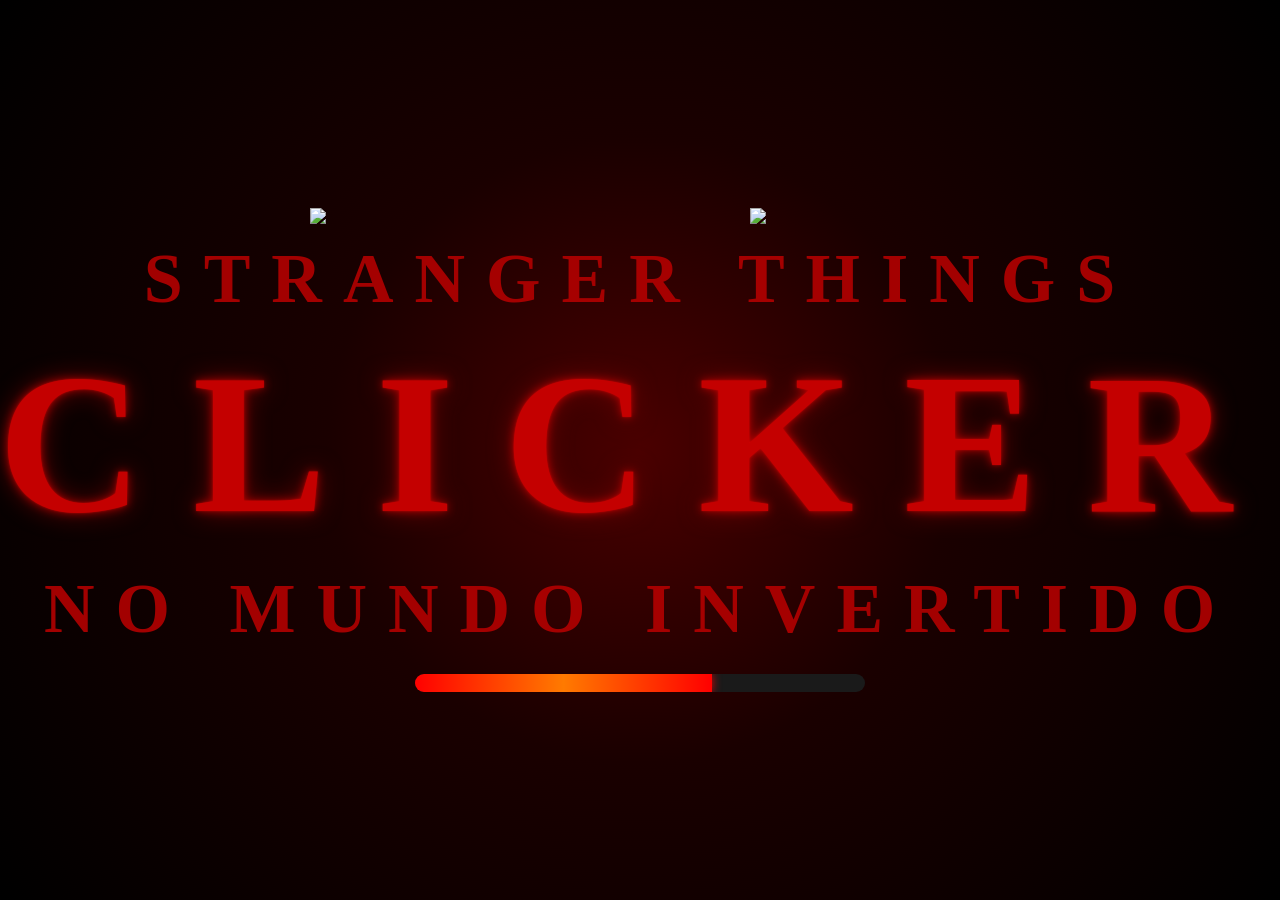
==== index.html @ cf6f5349 "Add files via upload" ====
<!doctype html>
<html lang="pt-br">
  <head>
    <meta charset="UTF-8" />
    <!-- Faz a página se ajustar à largura do dispositivo (essencial para responsividade em celular) -->
    <meta name="viewport" content="width=device-width, initial-scale=1.0" />

    <!-- Título exibido na aba do navegador -->
    <title>CLICKER no Mundo Invertido</title>

    <!-- Ícone (favicon) exibido na aba do navegador -->
    <link rel="icon" href="assets/logo/st.jpg" type="image/x-icon" />

    <!-- Fonte do Google Fonts "Orbitron" (estilo futurista/tecnológico), usada provavelmente nos títulos -->
    <link href="https://fonts.googleapis.com/css2?family=Orbitron:wght@400;700;900&display=swap" rel="stylesheet"/>
    <!-- Fonte do Google Fonts "Stint Ultra Expanded" (estilo retrô/anos 80, tema Stranger Things) -->
    <link href="https://fonts.googleapis.com/css2?family=Stint+Ultra+Expanded&display=swap" rel="stylesheet"/>
    <!-- Arquivo CSS próprio do projeto, com todo o estilo visual -->
    <link rel="stylesheet" href="style.css" />

    <!-- Biblioteca GSAP: usada no script.js para todas as animações (fade, scale, stagger, etc) -->
    <script src="https://cdnjs.cloudflare.com/ajax/libs/gsap/3.12.5/gsap.min.js"></script>
  </head>

  <body>
    <!-- ===================== -->
    <!-- LOADING -->
    <!-- ===================== -->
    <!-- Primeira tela vista pelo jogador: logos, título e barra de carregamento
         animada (controlada em script.js, bloco "LOADING CINEMÁTICO") -->

    <section id="loadingScreen">
      <div class="logos">
        <!-- Logo do SENAC (animado deslizando para a esquerda via GSAP) -->
        <img src="assets/logo/senac.webp" id="senacLogo" />

        <!-- Logo do Stranger Things (animado deslizando para a direita via GSAP) -->
        <img src="assets/logo/stranger_things.svg" id="strangerLogo" />
      </div>

      <h2 class="subtitle">Stranger Things</h2>

      <h1 class="st-title">CLICKER</h1>

      <h2 class="subtitle">No Mundo Invertido</h2>

      <!-- Barra de progresso do carregamento: a div interna ".loadingFill"
           é animada de 0% a 100% de largura em 7 segundos pelo script.js -->
      <div class="loadingBar">
        <div class="loadingFill"></div>
      </div>
    </section>

    <!-- ===================== -->
    <!-- SELEÇÃO -->
    <!-- ===================== -->
    <!-- Tela onde o jogador escolhe seu personagem entre os 12 disponíveis.
         Cada ".character-card" tem um atributo "data-char" que é lido pelo
         script.js para saber qual personagem foi clicado. -->
    <section id="characterScreen">
      <!-- Elemento que mostra o fundo do personagem em pré-visualização
           quando um card é clicado (preenchido via JS: preview.style.backgroundImage) -->
      <div id="backgroundPreview"></div>

      <h1>Escolha seu Personagem</h1>

      <div class="characters">
        <!-- 12 PERSONAGENS -->
        <!-- Cada card abaixo segue o mesmo padrão:
             - data-char: identifica a chave usada no objeto "personagens" do script.js
             - img: retrato do personagem exibido na tela de seleção
             - span: nome exibido embaixo do retrato -->

        <div class="character-card" data-char="eleven">
          <img src="assets/personagem/personagem_selecao/eleven (2).png" />
          <span>ELEVEN - 011</span>
        </div>

        <div class="character-card" data-char="joyce">
          <img src="assets/personagem/personagem_selecao/joyce.png" />
          <span>JOYCE BYERS</span>
        </div>

        <div class="character-card" data-char="steve">
          <img src="assets/personagem/personagem_selecao/steve.png" />
          <span>STEVE HARRINGTON</span>
        </div>

        <div class="character-card" data-char="max">
          <img src="assets/personagem/personagem_selecao/max.png" />
          <span>MAX MAYFIELD</span>
        </div>

        <div class="character-card" data-char="hopper">
          <img src="assets/personagem/personagem_selecao/hopper.png" />
          <span>JIM HOPPER</span>
        </div>

        <div class="character-card" data-char="mike">
          <img src="assets/personagem/personagem_selecao/mike.png" />
          <span>MIKE WHEELER</span>
        </div>

        <div class="character-card" data-char="lucas">
          <img src="assets/personagem/personagem_selecao/lucas.png" />
          <span>LUCAS SINCLAIR</span>
        </div>

        <div class="character-card" data-char="dustin">
          <img src="assets/personagem/personagem_selecao/dustin.png" />
          <span>DUSTIN HENDERSON</span>
        </div>

        <div class="character-card" data-char="kali">
          <img src="assets/personagem/personagem_selecao/kali.webp" />
          <span>KALI - 008</span>
        </div>

        <div class="character-card" data-char="will">
          <img src="assets/personagem/personagem_selecao/will.png" />
          <span>WILL BYERS</span>
        </div>

        <div class="character-card" data-char="nancy">
          <img src="assets/personagem/personagem_selecao/nancy.png" />
          <span>NANCY WHEELER</span>
        </div>

        <div class="character-card" data-char="robin">
          <img src="assets/personagem/personagem_selecao/robin.png" />
          <span>ROBIN BUCKLEY</span>
        </div>
      </div>

      <!-- Botão "INICIAR": fica escondido (via CSS) até um personagem ser
           clicado; script.js o revela com animação e, ao ser clicado, monta
           a tela de jogo (#gameScreen) com os dados do personagem escolhido -->
      <button id="selectBtn">INICIAR</button>
    </section>

    <!-- ===================== -->
    <!-- JOGO - ELEVEN -->
    <!-- ===================== -->
    <!-- Nota de estudo: o comentário "JOGO - ELEVEN" é só um resquício de
         quando o jogo tinha apenas a Eleven implementada. Esta seção
         (#gameScreen) é reaproveitada para TODOS os personagens — o
         conteúdo interno (fundo, imagem do personagem, itens da loja etc.)
         é trocado dinamicamente pelo script.js conforme o personagem
         escolhido, então o nome do comentário está desatualizado. -->

    <section id="gameScreen">
      <!-- Fundo -->
      <!-- Camada de overlay (gradiente escuro) por cima do fundo do jogo,
           dá profundidade/contraste à cena (ver #gameOverlay no CSS) -->
      <div id="gameOverlay"></div>

      <!-- Camada decorativa de "neblina" (efeito visual, estilo Upside Down) -->
      <div id="fogLayer"></div>
      <!-- Container onde as partículas/esporos flutuantes são criadas
           dinamicamente pela função criarEsporo() do script.js -->
      <div id="particlesBackground"></div>

      <!-- Energia -->
      <!-- Mostra o contador de energia atual do jogador (atualizado em cada clique) -->
      <div id="energyContainer">
        <h1 id="energyText">0 ENERGIA</h1>
      </div>

      <!-- Container onde os efeitos visuais de clique (o "+1" e as partículas)
           são criados dinamicamente pelas funções criarMaisUm() e criarParticulas() -->
      <div id="clickEffects"></div>

      <!-- Menu Esquerda -->
      <!-- Botões fixos no canto: ligar/desligar som e abrir o painel de estatísticas -->
      <div id="leftMenu">
        <button id="soundBtn">
          <img id="soundIcon" src="assets/icone/som_ligado.png" alt="Som" />
        </button>

        <button id="statsBtn">
          <img src="assets/icone/estatistica.png" alt="Estatísticas" />
        </button>
      </div>

      <!-- Painel de estatísticas (fica escondido por padrão via classe "hidden";
           abre/fecha com animação GSAP nos listeners de #statsBtn/#closeStats) -->
      <div id="statsPanel" class="hidden">
        <div class="statsHeader">
          <h2>
            <img src="assets/icone/estatisticas/38.png" alt="Estatísticas" class="statIconTitle"/> Estatísticas
          </h2>
          <button id="closeStats">✖</button>
        </div>

        <!-- Grade com os 6 números de estatística, cada "strong" é atualizado
             pela função atualizarStats() do script.js -->
        <div class="statsGrid">
          <div class="statCard">
            <span>
              <img src="assets/icone/estatisticas/energia-atual.png" alt="" class="statIcon"/> Energia Atual
            </span>
            <strong id="statEnergy">0</strong>
          </div>

          <div class="statCard">
            <span>
              <img src="assets/icone/estatisticas/29.png" alt="" class="statIcon"/> Cliques Totais
            </span>
            <strong id="statClicks">0</strong>
          </div>

          <div class="statCard">
            <span>
              <img src="assets/icone/estatisticas/progresso.png" alt="" class="statIcon"/> Progresso
            </span>
            <strong id="statProgress">0%</strong>
          </div>

          <div class="statCard">
            <span>
              <img src="assets/icone/estatisticas/34.png" alt="energia-coletada" class="statIcon"/> Energia Coletada
            </span>
            <strong id="statTotalEnergy">0</strong>
          </div>

          <div class="statCard">
            <span>
              <img src="assets/icone/estatisticas/tempo-jogado.png" alt="tempo-jogado" class="statIcon"/> Tempo Jogado
            </span>
            <strong id="statPlayTime">00:00</strong>
          </div>

          <div class="statCard">
            <span>
              <img src="assets/icone/estatisticas/35.png" alt="estatisticas" class="statIcon"/> Energia Gasta
            </span>
            <strong id="statSpentEnergy">0</strong>
          </div>
        </div>
      </div>

      <!-- Painel do inventário: o conteúdo de #inventoryList é totalmente
           reescrito (innerHTML) pela função atualizarInventario() do script.js
           sempre que o jogador compra algo -->
      <div id="inventoryPanel">
        <h2>Seus itens:</h2>

        <div id="inventoryList"></div>
      </div>

      <!-- Centro -->
      <!-- Objeto clicável central (o "cookie" do clicker game). A imagem (src)
           é trocada pelo script.js conforme o "itemCentral" do personagem escolhido -->
      <div id="centerGame">
        <img src="assets/item/item_central/waffle.png" id="clickObject" alt="Waffle"/>
      </div>

      <!-- Personagem -->
      <!-- Sprite do personagem exibido na tela de jogo. A src é trocada pelo
           script.js conforme o campo "personagem" do personagem escolhido -->
      <div id="characterArea">
        <img src="assets/personagem/personagem_jogo/eleven.png" id="characterImage"/>
      </div>

      <!-- Timer -->
      <!-- Cronômetro regressivo (tempo limite para vencer). O texto e as
           cores/animações de alerta são controlados por atualizarTimer()
           no script.js. O valor inicial "03:19" aqui é só um placeholder
           visual — o valor real vem de "tempoLimite" no JS. -->
      <div id="timerPanel">
        <span>⏳ TEMPO RESTANTE</span>

        <strong id="timerText">03:19</strong>
      </div>

      <!-- Barra de progresso -->
      <!-- Mostra visualmente o quanto falta para atingir a energia necessária
           para vencer. #progressFill tem sua largura (%) atualizada por
           atualizarBarra() no script.js -->
      <div id="progressArea">
        <div id="progressBar">
          <div id="progressFill"></div>
        </div>

        <h2>ENERGIA PARA SAIR DO MUNDO INVERTIDO</h2>
      </div>

      <!-- SHOP -->
      <!-- Botão que abre o painel da loja (evento registrado em script.js: #shopBtn) -->
      <button id="shopBtn">Loja</button>

      <!-- Painel da loja (escondido por padrão via classe "hidden").
           O <h2> do título e os 4 itens abaixo são todos preenchidos
           dinamicamente pelo script.js (dados.tituloLoja, dados.loja,
           dados.itensLoja) conforme o personagem escolhido — o texto
           "LOJA DA ELEVEN" e os nomes/preços abaixo são apenas os
           valores padrão exibidos antes do JS rodar. -->
      <div id="shopPanel" class="hidden">
        <h2>LOJA DA ELEVEN</h2>

        <!-- ITEM 1 -->
        <!-- Cada botão de item da loja tem:
             - onclick: chama a função de compra correspondente (definida em
               window.comprarX no script.js) — por isso essas 4 funções
               precisam sempre existir com esses nomes exatos
             - img.shopIcon: ícone do item (src trocado por dados.loja[indice])
             - h3.shopNome / span.shopDesc: nome e descrição (trocados por
               dados.itensLoja[indice].nome / .desc)
             - span.shopPreco: preço (trocado por dados.itensLoja[indice].preco)
             Nota: o texto "WAFFLE EXTRA teste" abaixo é só o valor inicial no
             HTML — assim que um personagem é escolhido, o JS sobrescreve com
             o nome real do item daquele personagem. -->
        <button class="shopItem" onclick="comprarWaffle()">
         <img src="assets/item/item_loja/eleven/1.png" class="shopIcon" />
           <div class="shopInfo">
             <h3 class="shopNome">WAFFLE EXTRA teste</h3>
             <span class="shopDesc">+1 por clique</span>
            </div>

            <div class="shopPrice">⚡<span class="shopPreco">10</span></div>
        </button>

        <!-- ITEM 2 -->
        <button class="shopItem" onclick="comprarPoder()">
          <img src="assets/item/item_loja/eleven/2.png" class="shopIcon" />

          <div class="shopInfo">
            <h3 class="shopNome">PODER TELECINÉTICO</h3>
            <span class="shopDesc">+8 por clique</span>
          </div>

           <div class="shopPrice">⚡<span class="shopPreco">50</span></div>
        </button>

        <!-- ITEM 3 -->
        <button class="shopItem" onclick="comprarBateria()">
          <img src="assets/item/item_loja/eleven/3.png" class="shopIcon" />

          <div class="shopInfo">
            <h3 class="shopNome">GERADOR</h3>
            <span class="shopDesc">+5 por segundo</span>
          </div>

          <div class="shopPrice">⚡<span class="shopPreco">100</span></div>
        </button>

        <!-- ITEM 4 -->
        <button class="shopItem" onclick="comprarFocoMental()">
          <img src="assets/item/item_loja/eleven/4.png" class="shopIcon" />

          <div class="shopInfo">
            <h3 class="shopNome">FOCO MENTAL</h3>
            <span class="shopDesc">+32 por clique</span>
          </div>

          <div class="shopPrice">⚡<span class="shopPreco">100</span>
          </div>
        </button>

        <!-- Fecha o painel da loja (evento registrado em script.js: #closeShop) -->
        <button id="closeShop">FECHAR LOJA ✖</button>
      </div>
    </section>

    <!-- ===================== -->
    <!-- TELA DE VITÓRIA -->
    <!-- ===================== -->
    <!-- Exibida quando o jogador atinge a energia necessária antes do tempo
         acabar. Toda a sequência de animação (imagem, título, subtítulo,
         estatísticas, botão) é controlada por mostrarTelaVitoria() no script.js. -->
    <section id="victoryScreen">
      <!-- src vazio de propósito: é preenchido pelo JS com a imagem de vitória
           correta (menino ou menina) de acordo com o personagem escolhido -->
      <img id="victoryImage" src="" />

      <h1 id="victoryTitle">MISSÃO CONCLUÍDA</h1>

      <p id="victorySubtitle"> Você conseguiu escapar do Mundo Invertido. 
        <br /> Nos vemos na próxima aventura!
      </p>

      <!-- Card com o resumo/estatísticas finais da partida -->
      <div id="victoryStats">
        <h2>RELATÓRIO DA MISSÃO</h2>

        <div class="victoryLine"></div>

        <!-- Cada ".victoryItem" abaixo é uma linha de estatística; os valores
             de "strong" são preenchidos pelo script.js ao final do jogo -->
        <div class="victoryItem">
          <span><img src="assets/icone/finais/tempo-jogado.png" alt="Tempo" /> Tempo de fuga</span>
          <strong id="victoryTime"></strong>
        </div>

        <div class="victoryItem">
          <span><img src="assets/icone/finais/clicks.png" alt="Cliques" /> Cliques realizados</span>
          <strong id="victoryClicks"></strong>
        </div>

        <div class="victoryItem">
          <span><img src="assets/icone/finais/energia-atual.png" alt="Energia" /> Energia coletada</span>
          <strong id="victoryEnergy"></strong>
        </div>

        <div class="victoryItem">
          <span><img src="assets/icone/finais/loja.png" alt="Loja" /> Energia gasta</span>
          <strong id="victorySpent"></strong>
        </div>

        <div class="victoryLine"></div>

        <!-- Botão que reinicia o jogo (recarrega a página) via reiniciarJogo() -->
        <button id="restartBtn">JOGAR NOVAMENTE</button>
      </div>
    </section>

    <!-- ===================== -->
    <!-- TELA DE DERROTA -->
    <!-- ===================== -->
    <!-- Exibida quando o tempo limite acaba antes do jogador atingir a
         energia necessária. Estrutura praticamente idêntica à tela de
         vitória, controlada por mostrarTelaDerrota() no script.js. -->
    <section id="defeatScreen">
      <!-- Diferente da vitória, aqui a imagem já vem fixa no HTML (não muda
           por personagem) -->
      <img id="defeatImage" src="assets/fundo/fundo_final/Mindflayer.avif" />

      <h1 id="defeatTitle">MISSÃO FRACASSADA</h1>

      <p id="defeatSubtitle">Você foi capturado pelo Devorador de Mentes.</p>

      <div id="defeatStats">
        <h2>RELATÓRIO DA MISSÃO</h2>

        <div class="victoryLine"></div>

        <!-- Mesma estrutura de estatísticas da tela de vitória, mas com ids
             "defeatX" — reaproveita inclusive a classe ".victoryItem" -->
        <div class="victoryItem">
          <span><img src="assets/icone/finais/tempo-jogado.png" alt="Tempo" /> Tempo de fuga</span>
          <strong id="defeatTime"></strong>
        </div>

        <div class="victoryItem">
          <span><img src="assets/icone/finais/clicks.png" alt="Cliques" /> Cliques realizados</span>
          <strong id="defeatClicks"></strong>
        </div>

        <div class="victoryItem">
          <span><img src="assets/icone/finais/energia-atual.png" alt="Energia" /> Energia coletada</span>
          <strong id="defeatEnergy"></strong>
        </div>

        <div class="victoryItem">
          <span><img src="assets/icone/finais/loja.png" alt="Loja" /> Energia gasta</span>
          <strong id="defeatSpent"></strong>
        </div>

        <div class="victoryLine"></div>

        <!-- Reutiliza a mesma função reiniciarJogo() da tela de vitória -->
        <button id="restartDefeatBtn">JOGAR NOVAMENTE</button>
      </div>
    </section>

    <!-- Elemento de áudio de fundo. "loop" faz a música reiniciar
         automaticamente ao terminar. A "src" inicial (Kids.mp3) é trocada
         pelo script.js assim que um personagem é escolhido (dados.musica) -->
    <audio id="bgMusic" src="assets/som/Kids.mp3" loop></audio>

    <!-- Carrega toda a lógica do jogo (deve vir depois do HTML e do GSAP,
         pois usa document.getElementById em elementos definidos acima) -->
    <script src="script.js"></script>
  </body>
</html>
---- style.css ----
* {
  margin: 0;
  padding: 0;
  box-sizing: border-box;
}

body {
  font-family: "Segoe UI", sans-serif;
  overflow: hidden;
  background: black;
  color: white;
}

/* ===================== */ /* LOADING */ /* ===================== */
#loadingScreen {
  position: fixed;
  inset: 0;

  display: flex;
  flex-direction: column;

  justify-content: center;
  align-items: center;

  gap: 15px;

  background: radial-gradient(
    circle at center,
    #4a0000 0%,
    #1a0000 40%,
    #000000 100%
  );

  z-index: 9999;
}
.logos {
  display: flex;
  align-items: center;
  gap: 60px;
}
.logos img {
  width: 220px;
  opacity: 0;
}

@font-face {
  font-family: "Benguiat";
  src: url("./ITC-Benguiat-Std.ttf");
}

.st-title {
  font-family: "Benguiat", serif;
  text-transform: uppercase;

  font-size: 200px;
  text-align: center;

  color: #c40000;

  letter-spacing: 0.25em;
  line-height: 1;

  position: relative;
  margin: 10px 0;

  text-shadow:
    0 0 2px rgba(255, 0, 0, 0.5),
    0 0 10px rgba(255, 0, 0, 0.6),
    0 0 25px rgba(120, 0, 0, 0.9);
}

.st-title span {
  color: transparent;

  background: repeating-linear-gradient(
    180deg,
    #2a7fff 0px,
    #2a6eff 3px,
    #00132b 3px,
    #000e2b 6px
  );

  -webkit-background-clip: text;

  background-clip: text;
  filter: contrast(1.2);

  text-shadow:
    0 0 5px rgba(0, 81, 255, 0.6),
    0 0 20px rgba(0, 89, 255, 0.9);
}

/* Linhas decorativas 
.st-title::before,
.st-title::after {
  content: "";
  position: absolute;
  top: 50%;
  transform: translateY(-50%);

  width: 160px;
  height: 8px;

  background: linear-gradient(90deg, #ff0000, #7a0000);
  box-shadow: 0 0 10px rgba(255, 0, 0, 0.8);
}*/

/* esquerda (2 linhas) 
.st-title::before {
  left: -200px;

  box-shadow:
    0 -70px 0 0 rgba(255, 0, 0, 0.8),
    0 70px 0 0 rgba(255, 0, 0, 0.8);
}*/

/* direita (2 linhas) 
.st-title::after {
  right: -200px;

  box-shadow:
    0 -70px 0 0 rgba(255, 0, 0, 0.8),
    0 70px 0 0 rgba(255, 0, 0, 0.8);
}*/

.subtitle {
  font-family: "Benguiat", serif;
  text-transform: uppercase;
  font-size: 70px;
  letter-spacing: 0.3em;
  color: #b30000;
  text-align: center;
  margin: 0;
  opacity: 0.9;
}

.loadingBar {
  margin-top: 10px;
  width: 450px;
  height: 18px;
  background: #1a1a1a;
  border-radius: 50px;
  overflow: hidden;
}
.loadingFill {
  width: 0%;
  height: 100%;

  background: linear-gradient(90deg, #ff0000, #ff7a00, #ff0000);
  box-shadow: 0 0 10px rgba(255, 0, 0, 0.9);
  transition: width 0.2s ease;
}

/* ===================== */
/* CHARACTER SCREEN */
/* ===================== */
#backgroundPreview{
    position: absolute;
    top: 0;
    left: 0;
    width: 100%;
    height: 100%;

    background-size: cover;
    background-position: center;
    background-repeat: no-repeat;

    opacity: 0;
    transition: .4s;

    z-index: 0;
}

#characterScreen {
  display: none;

  position: relative;

  width: 100vw;
  height: 100vh;

  background: url("assets/fundo/fundo_selecao/fundo 01.png");

  background-size: cover;
  background-position: center;

  overflow: auto;
}

/* Fundo dinâmico */

#characterScreen h1 {
  position: relative;

  z-index: 2;

  text-align: center;

  padding-top: 30px;
  font-family: "Orbitron", sans-serif;

  font-size: 3rem;
  letter-spacing: 4px;
  text-transform: uppercase;

  color: rgb(2, 0, 0);

  text-shadow:
    0 0 10px #ff0000,
    0 0 20px #ff0000;
}

/* GRID */

.characters {
  position: relative;

  z-index: 2;

  display: grid;

  grid-template-columns: repeat(4, 1fr);

  gap: 25px;

  padding: 40px 80px;
}

/* CARD */

.character-card {
  background: rgba(0, 0, 0, 0.35);

  backdrop-filter: blur(8px);

  border-radius: 25px;

  border: 2px solid rgba(255, 255, 255, 0.08);

  cursor: pointer;

  transition: 0.35s;

  overflow: hidden;

  text-align: center;
  /*  outline:3px solid lime; */
}

.character-card img {
  width: 100%;

  height: clamp(150px, 20vw, 250px);

  object-fit: cover;
}



.character-card span {
  display: block;

  padding: 15px;

  font-family: "Orbitron", sans-serif;

  font-size: 1rem;

  font-weight: 700;

  letter-spacing: 2px;

  color: white;

  text-transform: uppercase;
}

.character-card:hover {
  transform: translateY(-8px) scale(1.04);

  box-shadow:
    0 0 25px red,
    0 0 50px red;
  border-color: #ff2d2d;
}

/* Selecionado */

.character-card.selected {
  transform: scale(1.08);

  border: 3px solid #00ff0d;

  box-shadow:
    0 0 25px #0fe670,
    0 0 60px rgb(0, 255, 85);
}

/* BOTÃO */

#selectBtn {
  display: none;

  position: fixed;

  bottom: 25px;

  left: 50%;

  transform: translateX(-50%);

  z-index: 1000;

  padding: 18px 45px;

  border: 2px solid #ff2d2d;

  border-radius: 15px;

  background: linear-gradient(135deg, #2b0000, #7a0000, #2b0000);

  color: white;

  font-size: 1.2rem;

  font-weight: bold;
  font-family: "Bebas Neue", sans-serif;

  letter-spacing: 2px;

  cursor: pointer;

  text-transform: uppercase;

  text-shadow:
    0 0 10px red,
    0 0 20px red;

  box-shadow:
    0 0 15px rgba(255, 0, 0, 0.5),
    inset 0 0 10px rgba(255, 0, 0, 0.3);

  animation: pulseButton 2s infinite;

  transition: 0.3s;
}

#selectBtn:hover {
  transform: translateX(-50%) scale(1.08);

  box-shadow:
    0 0 25px red,
    0 0 50px red,
    0 0 80px red;

  border-color: #ff6666;
}

#selectBtn:active {
  transform: translateX(-50%) scale(0.95);
}

@keyframes pulseButton {
  0% {
    box-shadow: 0 0 15px rgba(255, 0, 0, 0.4);
  }

  50% {
    box-shadow:
      0 0 30px rgba(255, 0, 0, 0.9),
      0 0 60px rgba(255, 0, 0, 0.4);
  }

  100% {
    box-shadow: 0 0 15px rgba(255, 0, 0, 0.4);
  }
}

/* RESPONSIVO */

@media (max-width: 1200px) {
  .characters {
    grid-template-columns: repeat(3, 1fr);
  }
}

@media (max-width: 850px) {
  .characters {
    grid-template-columns: repeat(2, 1fr);
  }
}

/* ===================== */
/* GAME SCREEN */
/* ===================== */

#gameScreen {
  display: none;

  position: relative;

  width: 100vw;
  height: 100vh;

  overflow: hidden;

 /* background: url("assets/fundo/fundo_personagem/Eleven_fundo.png");*/

  background-size: cover;
  background-position: center;
}

#gameScreen::after {
  content: "";

  position: absolute;

  inset: 0;

  pointer-events: none;

  background: radial-gradient(
    circle,
    transparent 40%,
    rgba(0, 0, 0, 0.35) 85%,
    rgba(0, 0, 0, 0.7) 100%
  );

  z-index: 2;
}

#gameOverlay {
  position: absolute;

  inset: 0;

  background: radial-gradient(
    circle at center,
    rgba(255, 0, 0, 0.06),
    rgba(0, 0, 0, 0.15),
    rgba(0, 0, 0, 0.55)
  );

  backdrop-filter: brightness(0.9);

  z-index: 0;
}

#particlesBackground {
  position: absolute;

  inset: 0;

  overflow: hidden;

  pointer-events: none;

  z-index: 999;
}

.spore {
  position: absolute;

  border-radius: 50%;

  background: #ffffff;

  opacity: 0.18;

  filter: blur(2px);

  box-shadow: 0 0 8px white;
}

/* Névoa do Mundo Invertido 

#fogLayer {
  position: absolute;

  inset: 0;

  background: url("fog.png") repeat;

  background-size: cover;

  opacity: 0.18;

  mix-blend-mode: screen;

  pointer-events: none;

  animation: fogMove 45s linear infinite;

  z-index: 1;
}

@keyframes fogMove {
  from {
    background-position: 0 0;
  }

  to {
    background-position: 900px 0;
  }
}
*/

#energyContainer {
  position: absolute;

  top: 40px;

  left: 50%;

  transform: translateX(-50%);

  z-index: 10;
}

#energyText {
  font-family: "Orbitron", sans-serif;

  font-size: 4rem;
  font-weight: 900;
  letter-spacing: 4px;
  text-transform: uppercase;

  color: white;

  text-shadow:
    0 0 10px #ff0000,
    0 0 20px #ff0000,
    0 0 40px #861102;
}

#centerGame {
  position: absolute;

  top: 50%;

  left: 50%;

  transform: translate(-50%, -50%);

  z-index: 10;
}

#clickObject {
  width: 350px;

  cursor: pointer;
}

#characterArea {
  position: absolute;

  right: 80px;

  top: 140px;

  text-align: center;

  z-index: 10;
}

#characterArea h2 {
  margin-bottom: 15px;

  font-size: 2rem;
}

#characterImage {
  width: 400px;
}

#leftMenu {
  position: absolute;

  left: 40px;

  top: 300px;

  display: flex;

  flex-direction: column;

  gap: 20px;

  z-index: 10;
}

#leftMenu button {
  width: 80px;

  height: 80px;

  font-size: 2rem;

  cursor: pointer;
}

#progressArea {
  position: absolute;

  bottom: 70px;

  left: 50%;

  transform: translateX(-50%);

  text-align: center;

  z-index: 10;
}

#progressArea h2 {
  margin-top: 12px;

  font-family: "Orbitron", sans-serif;
  font-size: 1.4rem;
  font-weight: 700;

  letter-spacing: 3px;
  text-transform: uppercase;

  color: white;

  text-shadow:
    0 0 5px #ff0000,
    0 0 12px #ff0000;
}

#progressBar {
  width: 700px;
  height: 35px;

  background: #151515;

  /* Ajuste visual para alinhar a barra com o texto */
  margin-left: 80px; /* move para a direita */

  border: 3px solid #b30000;
  border-radius: 30px;

  overflow: hidden;

  box-shadow:
    0 0 12px rgba(255, 0, 0, 0.4),
    inset 0 0 8px rgba(0, 0, 0, 0.8);
}

#progressFill {
  width: 0%;
  height: 100%;

  border-radius: 30px;

  background: linear-gradient(90deg, #ff0000, #ff4d00, #ff9900);

  box-shadow:
    0 0 15px #ff0000,
    0 0 25px #ff6600;

  transition: width 0.4s ease;
}

/* Shop Button*/
#shopBtn {
  position: absolute;
  right: 80px;
  bottom: 80px;
  z-index: 10;

  width: 180px;
  height: 80px;

  cursor: pointer;

  font-size: 2rem;
  font-weight: bold;
  font-family: Arial, sans-serif;
  color: white;

  background: linear-gradient(180deg, #7a0000, #450000);
  border: 3px solid #ff2d2d;
  border-radius: 15px;

  box-shadow:
    0 0 10px #ff0000,
    inset 0 0 8px rgba(255, 255, 255, 0.15);

  transition: all 0.2s ease;
  display: flex;
  align-items: center;
  justify-content: center;

  gap: 10px;
}

#shopBtn:hover {
  background: linear-gradient(180deg, #b00000, #650000);

  transform: scale(1.05);

  box-shadow:
    0 0 20px #ff0000,
    0 0 40px rgba(255, 0, 0, 0.6);
}

#shopBtn:active {
  transform: scale(0.96);
}

#shopBtn img {
  width: 32px;
  height: 32px;
  margin-right: 10px;

  vertical-align: middle;
}

#shopBtn::before {
  content: "";
  width: 32px;
  height: 32px;

  background: url("assets/icone/loja.png") no-repeat center / contain;
}

#clickEffects {
  position: absolute;
  inset: 0;
  pointer-events: none;
  z-index: 999;
}

#progressBar {
  width: 500px;
  height: 30px;

  background: #333;

  border: 2px solid white;
}

#progressFill {
  width: 0%;

  height: 100%;

  background: linear-gradient(90deg, #ff0000, #ffff00, #00ff00);
}

/* Partículas */
.particle {
  position: absolute;
  width: 6px;
  height: 6px;
  background: #00ff88;
  border-radius: 50%;
  box-shadow: 0 0 10px #00ff88;
  pointer-events: none;
}

/* stats */
#statsPanel {
  position: fixed;
  top: 50%;
  left: 50%;

  transform: translate(-50%, -50%);

  width: 700px;
  max-width: 90%;

  background: rgba(15, 15, 25, 0.95);

  border: 2px solid #b30000;

  border-radius: 20px;

  padding: 25px;

  box-shadow:
    0 0 20px rgba(255, 0, 0, 0.6),
    0 0 50px rgba(255, 0, 0, 0.2);

  backdrop-filter: blur(10px);

  z-index: 9999;
}

.statsHeader {
  display: flex;
  justify-content: space-between;
  align-items: center;

  margin-bottom: 20px;
}

.statsHeader h2 {
  display: flex;
  align-items: center;
  gap: 12px;

  margin: 0;

  font-family: "Bebas Neue", sans-serif;
  font-size: 2.2rem;
  letter-spacing: 2px;

  color: white;
  text-transform: uppercase;

  text-shadow:
    0 0 10px #ff0000,
    0 0 20px #ff0000;
}

#closeStats {
  background: transparent;

  border: none;

  color: #ff6666;

  font-size: 28px;

  cursor: pointer;

  transition: 0.2s;
}

#closeStats:hover {
  color: white;

  transform: scale(1.2);
}

.statsGrid {
  display: grid;
  grid-template-columns: repeat(2, 1fr);
  gap: 15px;
}

.statCard {
  background: rgba(255, 255, 255, 0.05);

  border: 1px solid rgba(255, 0, 0, 0.25);

  border-radius: 15px;

  padding: 18px;

  transition: 0.25s;
}

.statCard:hover {
  border-color: #ff2d2d;

  box-shadow: 0 0 12px rgba(255, 0, 0, 0.5);
}

.statCard span {
  display: flex;
  align-items: center;
  gap: 10px;

  font-family: "Bebas Neue", sans-serif;
  font-size: 1.2rem;
  letter-spacing: 1px;

  color: #bbbbbb;
}

.statIconTitle {
  width: 34px;
  height: 34px;
  object-fit: contain;
  flex-shrink: 0;
}

.statIcon {
  width: 26px;
  height: 26px;
  object-fit: contain;
  flex-shrink: 0;
}

.statCard strong {
  display: block;

  margin-top: 8px;

  font-family: "Orbitron", sans-serif;

  font-size: 2rem;

  color: white;

  text-shadow: 0 0 8px #ff0000;
}

.hidden {
  display: none;
}

/* Shop Panel */
#shopPanel {
  position: fixed;

  top: 50%;

  right: 40px;

  transform: translateY(-50%);

  width: 600px;
  max-height: 85vh;

  overflow-y: auto;

  background:
    linear-gradient(rgba(15, 0, 0, 0.95), rgba(0, 0, 0, 0.96)),
    url("assets/8.png");

  background-size: cover;
  background-position: center;

  backdrop-filter: blur(15px);

  border: 2px solid #ff2424;

  outline: 1px solid #4d0000;

  border-radius: 18px;

  padding: 25px;

  box-shadow:
    0 0 20px #ff0000,
    inset 0 0 20px rgba(255, 0, 0, 0.15);

  z-index: 9999;
}

#shopPanel::-webkit-scrollbar {
  width: 0;
}

#shopPanel {
  scrollbar-width: none;
}

#shopPanel h2 {
  text-align: center;
  font-family: "Bebas Neue", sans-serif;

  font-size: 2.3rem;

  color: white;
  white-space: nowrap;

  letter-spacing: 2px;

  text-shadow: 0 0 10px red;
}

/*
#shopPanel button {
  width: 100%;

  margin-bottom: 12px;

  padding: 15px;

  background: #111;

  color: white;

  border: 1px solid #5a0000;

  border-radius: 12px;

  cursor: pointer;

  font-size: 18px;

  text-align: left;

  transition: 0.25s;
}*/

#shopPanel button:hover {
  background: #2a0000;

  border-color: #ff3030;

  transform: translateX(8px);

  box-shadow: 0 0 15px red;
}

#closeShop {
  width: 100%;

  margin-top: 15px;
  padding: 16px;

  background: #2b0000;

  color: #ff5c5c;

  border: 1px solid red;

  border-radius: 12px;
  font-family: "Bebas Neue", sans-serif;

  font-size: 1.8rem;

  letter-spacing: 2px;
  font-weight: bold;

  text-align: center;

  transition: 0.3s;
}

#closeShop:hover {
  background: #4a0000;
  box-shadow: 0 0 20px red;
}

.shopItem:hover {
  transform: scale(1.03);

  border-color: #ff2d2d;

  box-shadow: 0 0 20px red;
}

.shopItem {
  width: 100%;
  display: flex;
  align-items: center;
  justify-content: space-between;
  gap: 15px;

  margin-bottom: 12px;
  padding: 18px;

  background: #111;
  border: 1px solid #5a0000;
  border-radius: 12px;

  cursor: pointer;
  color: white;

  transition: 0.25s;
}

.shopIcon {
  width: 70px;
  height: 70px;

  object-fit: cover;

  border-radius: 8px;

  border: 1px solid #6b0000;
}

.shopInfo {
  flex: 1;
  text-align: left;
  margin-right: 20px;
}

.shopInfo h3 {
  font-family: "Bebas Neue", sans-serif;

  white-space: nowrap;
  font-size: 1.5rem;

  letter-spacing: 1px;
}

.shopInfo span {
  font-family: "Orbitron", sans-serif;

  font-size: 0.8rem;

  color: #bbbbbb;
}

.shopPrice {
  min-width: 70px;

  text-align: center;

  padding: 8px 10px;

  border-radius: 10px;

  background: rgba(255, 0, 0, 0.15);

  border: 1px solid #ff4444;

  font-family: "Orbitron", sans-serif;

  font-size: 22px;

  color: #ff6666;
}

/* Item do Inventário */
.itemInventario {
  display: flex;

  align-items: center;

  gap: 12px;

  margin-bottom: 12px;

  padding: 10px;

  border-radius: 12px;

  background: rgba(255, 255, 255, 0.04);

  border: 1px solid rgba(255, 0, 0, 0.15);

  transition: 0.25s;
}

.itemInventario:hover {
  border-color: #ff2d2d;

  transform: translateX(6px);

  box-shadow: 0 0 12px rgba(255, 0, 0, 0.35);
}

.itemInventario img {
  width: 38px;

  height: 38px;

  object-fit: contain;

  flex-shrink: 0;
}

.itemInventario span {
  font-family: "Orbitron", sans-serif;

  font-size: 0.95rem;

  color: white;
}

.itemInventario strong {
  color: #00d4ff;

  font-size: 1.05rem;
}

#inventoryPanel hr {
  border: none;

  height: 2px;

  margin: 18px 0;

  background: linear-gradient(90deg, transparent, #ff0000, transparent);
}

#energiaClique {
  margin-top: 18px;
  padding: 12px;
  text-align: center;
  border-radius: 15px;
  background: rgba(255, 0, 0, 0.08);
  border: 1px solid rgba(255, 0, 0, 0.2);
  font-family: "Orbitron", sans-serif;
  display: flex;
  align-items: center;
  justify-content: center;
  gap: 10px;
}

#energiaClique img {
  width: 38px;
  height: 38px;
  object-fit: contain;
  flex-shrink: 0;
}

#energiaClique strong {
  color: #00d4ff;
  font-size: 1.05rem;
}

#inventoryPanel {
  position: fixed;

  top: 50%;
  left: 230px;

  transform: translateY(-50%);

  width: 270px;

  padding: 20px;

  background: rgba(15, 15, 25, 0.92);

  border: 2px solid #b30000;

  border-radius: 20px;

  backdrop-filter: blur(10px);

  box-shadow:
    inset 0 0 12px rgba(255, 255, 255, 0.03),
    0 0 18px rgba(255, 0, 0, 0.45),
    0 0 45px rgba(255, 0, 0, 0.18);
}

#inventoryPanel h2 {
  margin-bottom: 18px;

  font-family: "Bebas Neue", sans-serif;

  font-size: 2rem;

  letter-spacing: 2px;

  text-transform: uppercase;

  color: white;

  text-shadow: 0 0 10px #ff0000;
}

/* Menu lateral */
#leftMenu {
  position: fixed;
  left: 30px;
  top: 50%;
  transform: translateY(-50%);

  display: flex;
  flex-direction: column;
  gap: 18px;

  z-index: 100;
}

/* Botões do menu */
#leftMenu button {
  width: 72px;
  height: 72px;

  font-size: 2rem;

  cursor: pointer;

  color: white;
  background: linear-gradient(180deg, #7a0000, #450000);

  border: 3px solid #ff2d2d;
  border-radius: 15px;

  box-shadow:
    0 0 10px #ff0000,
    inset 0 0 8px rgba(255, 255, 255, 0.15);

  transition: all 0.2s ease;
}

#leftMenu button:hover {
  transform: scale(1.08);

  background: linear-gradient(180deg, #b00000, #650000);

  box-shadow:
    0 0 20px #ff0000,
    0 0 40px rgba(255, 0, 0, 0.5);
}

#leftMenu button:active {
  transform: scale(0.95);
}

#leftMenu button img {
  width: 40px;
  height: 40px;

  pointer-events: none;
  user-select: none;
}

#leftMenu button:hover img {
  transform: scale(1.1);
  transition: transform 0.2s;
}

/* Tela de Vitória */

#victoryScreen {
  display: none;

  position: fixed;
  inset: 0;

  background: #000;

  justify-content: center;
  align-items: center;
  flex-direction: column;

  z-index: 99999;
}

#victoryImage {
  position: absolute;

  inset: 0;

  width: 100%;

  height: 100%;

  object-fit: cover;

  opacity: 0;

  z-index: 1;
}

#victoryStats {
  position: relative;

  z-index: 5;

  width: 560px;

  max-width: 90%;

  margin-top: 0;

  padding: 30px;

  background: rgba(10, 10, 15, 0.75);

  backdrop-filter: blur(10px);

  border: 2px solid #b30000;

  border-radius: 18px;
}

#victoryScreen::before {
  content: "";

  position: absolute;

  inset: 0;

  background: linear-gradient(
    to top,
    rgba(0, 0, 0, 0.85),
    rgba(0, 0, 0, 0.25),
    rgba(0, 0, 0, 0.55)
  );

  z-index: 2;
}

#victoryStats h1 {
  margin-bottom: 20px;

  font-size: 2.8rem;

  color: #ff3d3d;

  letter-spacing: 3px;

  text-shadow: 0 0 15px red;
}

.victoryLine {
  width: 100%;

  height: 2px;

  margin: 20px 0;

  background: linear-gradient(to right, transparent, #ff2d2d, transparent);
}

.victoryItem {
  display: flex;

  justify-content: space-between;

  align-items: center;

  padding: 12px 0;

  font-size: 1.1rem;
}

.victoryItem span {
  display: flex;
  align-items: center;
  gap: 8px;
  color: #bbbbbb;
}

.victoryItem strong {
  color: white;

  font-size: 1.25rem;
}

#victoryMessage {
  margin-top: 25px;

  line-height: 1.8;

  color: #dddddd;

  font-size: 1rem;
}

#restartBtn {
  margin-top: 30px;

  width: 100%;

  padding: 16px;

  border: none;

  border-radius: 12px;

  cursor: pointer;

  background: linear-gradient(#8d0000, #4d0000);

  color: white;

  font-family: "Bebas Neue", sans-serif;

  font-size: 2rem;

  letter-spacing: 2px;

  transition: 0.25s;
}

#restartBtn:hover {
  transform: scale(1.03);

  box-shadow: 0 0 20px red;
}

#victoryTitle {
  position: absolute;

  top: 2%;

  left: 50%;

  transform: translateX(-50%);

  font-family: "Benguiat", serif;

  font-size: 5.5rem;

  letter-spacing: 8px;

  color: rgb(0, 0, 0);

  text-shadow:
    0 0 15px red,
    0 0 35px red;

  opacity: 0;

  white-space: nowrap; /* impede quebrar linha */

  z-index: 20;
}

#victorySubtitle {
  position: absolute;

  top: 85%;

  left: 50%;

  transform: translateX(-50%);

  width: 900px;
  max-width: 90%;

  text-align: center;

  font-family: "Orbitron", sans-serif;

  font-size: 1.5rem;

  color: #ffffff;

  line-height: 1.8;

  opacity: 0;

  z-index: 20;
}

#victoryStats h2 {
  font-family: "Benguiat", serif;

  font-size: 2.2rem;

  color: #ff4040;

  letter-spacing: 3px;

  margin-bottom: 15px;

  text-shadow: 0 0 12px red;
}

.victoryItem span img {
  width: 22px;
  height: 22px;
  object-fit: contain;
  flex-shrink: 0;
}

/* Defeat Screen */
#defeatScreen {
  display: none;
  position: fixed;
  inset: 0;
  background: #000;
  justify-content: center;
  align-items: center;
  flex-direction: column;
  z-index: 99999;
}

#defeatImage {
  position: absolute;
  inset: 0;

  width: 100%;
  height: 100%;

  object-fit: cover;

  opacity: 0;

  z-index: 1;
}

#defeatScreen::before {
  content: "";

  position: absolute;
  inset: 0;

  background: linear-gradient(
    to top,
    rgba(0, 0, 0, 0.92),
    rgba(0, 0, 0, 0.35),
    rgba(0, 0, 0, 0.65)
  );

  z-index: 2;
}

#defeatTitle {
  position: absolute;

  top: 2%;
  left: 50%;

  transform: translateX(-50%);

  font-family: "Benguiat", serif;

  font-size: 5.5rem;

  letter-spacing: 8px;

  color: #000;

  text-shadow:
    0 0 15px red,
    0 0 35px red;

  opacity: 0;

  white-space: nowrap; /* impede quebrar linha */

  z-index: 20;
}

#defeatSubtitle {
  position: absolute;

  top: 85%;
  left: 50%;

  transform: translateX(-50%);

  width: 900px;
  max-width: 90%;

  text-align: center;

  font-family: "Orbitron", sans-serif;

  font-size: 1.5rem;

  color: white;

  line-height: 1.8;

  opacity: 0;

  z-index: 20;
}

#defeatStats {
  position: relative;

  z-index: 5;

  width: 560px;

  max-width: 90%;

  margin-top: 0;

  padding: 30px;

  background: rgba(10, 10, 15, 0.75);

  backdrop-filter: blur(10px);

  border: 2px solid #b30000;

  border-radius: 18px;
}

#defeatStats h1 {
  margin-bottom: 20px;

  font-size: 2.8rem;

  color: #ff3d3d;

  letter-spacing: 3px;

  text-shadow: 0 0 15px red;
}

#defeatStats h2 {
  font-family: "Benguiat", serif;

  font-size: 2.2rem;

  color: #ff4040;

  letter-spacing: 3px;

  margin-bottom: 15px;

  text-shadow: 0 0 12px red;
}

.defeatLine {
  width: 100%;

  height: 2px;

  margin: 20px 0;

  background: linear-gradient(to right, transparent, #ff2d2d, transparent);
}

.defeatItem {
  display: flex;

  justify-content: space-between;

  align-items: center;

  padding: 12px 0;

  font-size: 1.1rem;
}

.defeatItem span {
  color: #bbbbbb;
}

.defeatItem strong {
  color: white;

  font-size: 1.25rem;
}

#defeatMessage {
  margin-top: 25px;

  line-height: 1.8;

  color: #dddddd;

  font-size: 1rem;
}

#restartDefeatBtn {
  margin-top: 30px;
  width: 100%;
  padding: 16px;
  border: none;
  border-radius: 12px;
  cursor: pointer;
  background: linear-gradient(#8d0000, #4d0000);
  color: white;
  font-family: "Bebas Neue", sans-serif;
  font-size: 2rem;
  letter-spacing: 2px;
  transition: 0.25s;
}

#restartDefeatBtn:hover {
  transform: scale(1.03);
  box-shadow: 0 0 20px red;
}

/* Timer */
#timerPanel {
  position: fixed;
  top: 7px;
  left: 21%;
  transform: translateX(-50%);
  width: 360px;
  padding: 12px;
  border: 2px solid #b30000;
  border-radius: 15px;
  background: rgba(15, 15, 20, 0.92);
  backdrop-filter: blur(8px);
  text-align: center;
  box-shadow: 0 0 18px rgba(255, 0, 0, 0.35);
  z-index: 100;
}

#timerPanel span {
  display: block;
  font-family: "Bebas Neue", sans-serif;
  font-size: 1.3rem;
  color: #ff6a6a;
  letter-spacing: 2px;
}

#timerText {
  display: block;
  margin-top: 5px;
  font-family: "Orbitron", sans-serif;
  font-size: 2rem;
  color: white;
}
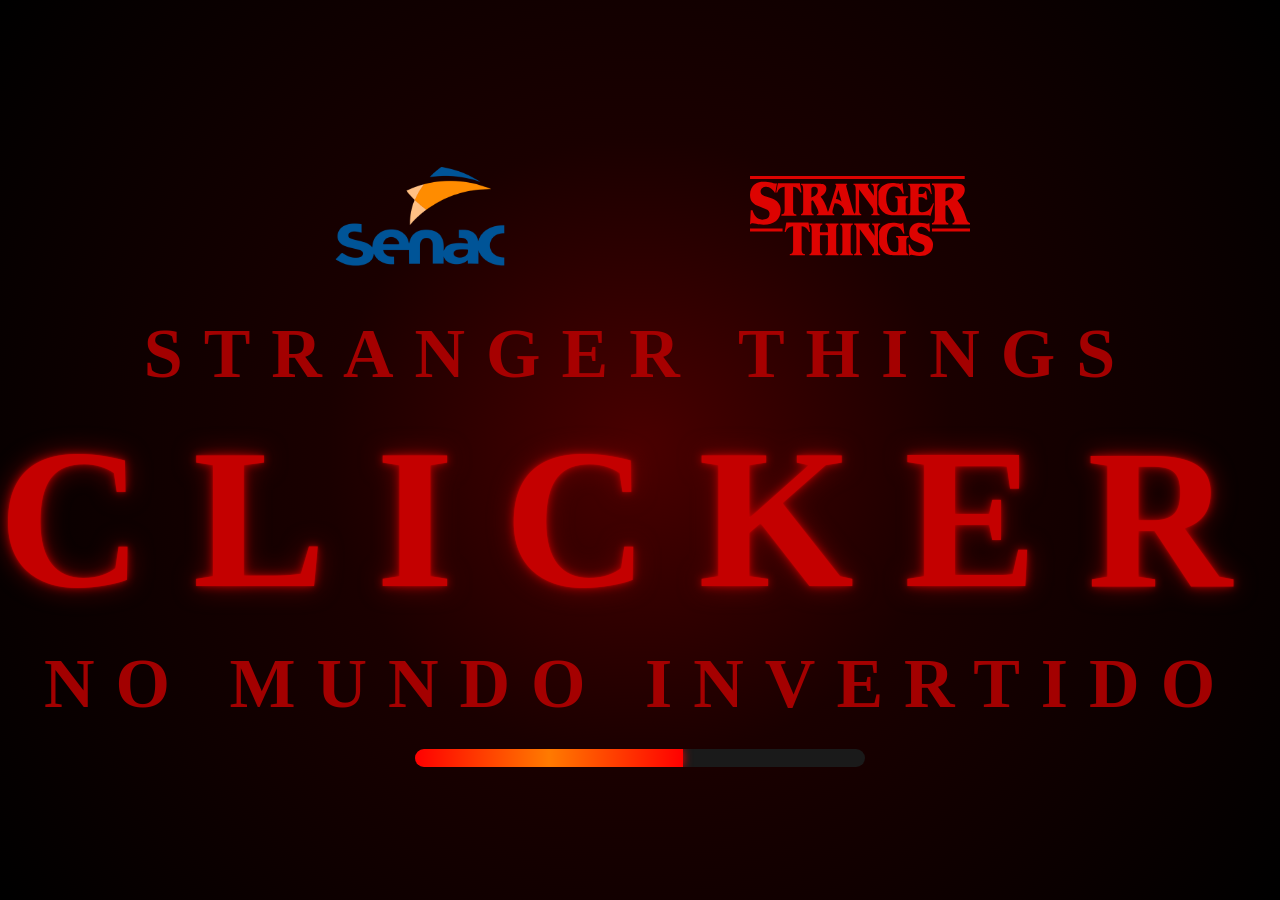
==== commit 811495f7: "Update index.html" ====
--- a/index.html
+++ b/index.html
@@ -35,7 +35,7 @@
         <img src="assets/logo/senac.webp" id="senacLogo" />
 
         <!-- Logo do Stranger Things (animado deslizando para a direita via GSAP) -->
-        <img src="assets/logo/stranger_things.svg" id="strangerLogo" />
+        <img src="assets/logo/Stranger_Things.svg" id="strangerLogo" />
       </div>
 
       <h2 class="subtitle">Stranger Things</h2>
--- a/style.css
+++ b/style.css
@@ -1,1783 +1,1783 @@
-* {
-  margin: 0;
-  padding: 0;
-  box-sizing: border-box;
-}
-
-body {
-  font-family: "Segoe UI", sans-serif;
-  overflow: hidden;
-  background: black;
-  color: white;
-}
-
-/* ===================== */ /* LOADING */ /* ===================== */
-#loadingScreen {
-  position: fixed;
-  inset: 0;
-
-  display: flex;
-  flex-direction: column;
-
-  justify-content: center;
-  align-items: center;
-
-  gap: 15px;
-
-  background: radial-gradient(
-    circle at center,
-    #4a0000 0%,
-    #1a0000 40%,
-    #000000 100%
-  );
-
-  z-index: 9999;
-}
-.logos {
-  display: flex;
-  align-items: center;
-  gap: 60px;
-}
-.logos img {
-  width: 220px;
-  opacity: 0;
-}
-
-@font-face {
-  font-family: "Benguiat";
-  src: url("./ITC-Benguiat-Std.ttf");
-}
-
-.st-title {
-  font-family: "Benguiat", serif;
-  text-transform: uppercase;
-
-  font-size: 200px;
-  text-align: center;
-
-  color: #c40000;
-
-  letter-spacing: 0.25em;
-  line-height: 1;
-
-  position: relative;
-  margin: 10px 0;
-
-  text-shadow:
-    0 0 2px rgba(255, 0, 0, 0.5),
-    0 0 10px rgba(255, 0, 0, 0.6),
-    0 0 25px rgba(120, 0, 0, 0.9);
-}
-
-.st-title span {
-  color: transparent;
-
-  background: repeating-linear-gradient(
-    180deg,
-    #2a7fff 0px,
-    #2a6eff 3px,
-    #00132b 3px,
-    #000e2b 6px
-  );
-
-  -webkit-background-clip: text;
-
-  background-clip: text;
-  filter: contrast(1.2);
-
-  text-shadow:
-    0 0 5px rgba(0, 81, 255, 0.6),
-    0 0 20px rgba(0, 89, 255, 0.9);
-}
-
-/* Linhas decorativas 
-.st-title::before,
-.st-title::after {
-  content: "";
-  position: absolute;
-  top: 50%;
-  transform: translateY(-50%);
-
-  width: 160px;
-  height: 8px;
-
-  background: linear-gradient(90deg, #ff0000, #7a0000);
-  box-shadow: 0 0 10px rgba(255, 0, 0, 0.8);
-}*/
-
-/* esquerda (2 linhas) 
-.st-title::before {
-  left: -200px;
-
-  box-shadow:
-    0 -70px 0 0 rgba(255, 0, 0, 0.8),
-    0 70px 0 0 rgba(255, 0, 0, 0.8);
-}*/
-
-/* direita (2 linhas) 
-.st-title::after {
-  right: -200px;
-
-  box-shadow:
-    0 -70px 0 0 rgba(255, 0, 0, 0.8),
-    0 70px 0 0 rgba(255, 0, 0, 0.8);
-}*/
-
-.subtitle {
-  font-family: "Benguiat", serif;
-  text-transform: uppercase;
-  font-size: 70px;
-  letter-spacing: 0.3em;
-  color: #b30000;
-  text-align: center;
-  margin: 0;
-  opacity: 0.9;
-}
-
-.loadingBar {
-  margin-top: 10px;
-  width: 450px;
-  height: 18px;
-  background: #1a1a1a;
-  border-radius: 50px;
-  overflow: hidden;
-}
-.loadingFill {
-  width: 0%;
-  height: 100%;
-
-  background: linear-gradient(90deg, #ff0000, #ff7a00, #ff0000);
-  box-shadow: 0 0 10px rgba(255, 0, 0, 0.9);
-  transition: width 0.2s ease;
-}
-
-/* ===================== */
-/* CHARACTER SCREEN */
-/* ===================== */
-#backgroundPreview{
-    position: absolute;
-    top: 0;
-    left: 0;
-    width: 100%;
-    height: 100%;
-
-    background-size: cover;
-    background-position: center;
-    background-repeat: no-repeat;
-
-    opacity: 0;
-    transition: .4s;
-
-    z-index: 0;
-}
-
-#characterScreen {
-  display: none;
-
-  position: relative;
-
-  width: 100vw;
-  height: 100vh;
-
-  background: url("assets/fundo/fundo_selecao/fundo 01.png");
-
-  background-size: cover;
-  background-position: center;
-
-  overflow: auto;
-}
-
-/* Fundo dinâmico */
-
-#characterScreen h1 {
-  position: relative;
-
-  z-index: 2;
-
-  text-align: center;
-
-  padding-top: 30px;
-  font-family: "Orbitron", sans-serif;
-
-  font-size: 3rem;
-  letter-spacing: 4px;
-  text-transform: uppercase;
-
-  color: rgb(2, 0, 0);
-
-  text-shadow:
-    0 0 10px #ff0000,
-    0 0 20px #ff0000;
-}
-
-/* GRID */
-
-.characters {
-  position: relative;
-
-  z-index: 2;
-
-  display: grid;
-
-  grid-template-columns: repeat(4, 1fr);
-
-  gap: 25px;
-
-  padding: 40px 80px;
-}
-
-/* CARD */
-
-.character-card {
-  background: rgba(0, 0, 0, 0.35);
-
-  backdrop-filter: blur(8px);
-
-  border-radius: 25px;
-
-  border: 2px solid rgba(255, 255, 255, 0.08);
-
-  cursor: pointer;
-
-  transition: 0.35s;
-
-  overflow: hidden;
-
-  text-align: center;
-  /*  outline:3px solid lime; */
-}
-
-.character-card img {
-  width: 100%;
-
-  height: clamp(150px, 20vw, 250px);
-
-  object-fit: cover;
-}
-
-
-
-.character-card span {
-  display: block;
-
-  padding: 15px;
-
-  font-family: "Orbitron", sans-serif;
-
-  font-size: 1rem;
-
-  font-weight: 700;
-
-  letter-spacing: 2px;
-
-  color: white;
-
-  text-transform: uppercase;
-}
-
-.character-card:hover {
-  transform: translateY(-8px) scale(1.04);
-
-  box-shadow:
-    0 0 25px red,
-    0 0 50px red;
-  border-color: #ff2d2d;
-}
-
-/* Selecionado */
-
-.character-card.selected {
-  transform: scale(1.08);
-
-  border: 3px solid #00ff0d;
-
-  box-shadow:
-    0 0 25px #0fe670,
-    0 0 60px rgb(0, 255, 85);
-}
-
-/* BOTÃO */
-
-#selectBtn {
-  display: none;
-
-  position: fixed;
-
-  bottom: 25px;
-
-  left: 50%;
-
-  transform: translateX(-50%);
-
-  z-index: 1000;
-
-  padding: 18px 45px;
-
-  border: 2px solid #ff2d2d;
-
-  border-radius: 15px;
-
-  background: linear-gradient(135deg, #2b0000, #7a0000, #2b0000);
-
-  color: white;
-
-  font-size: 1.2rem;
-
-  font-weight: bold;
-  font-family: "Bebas Neue", sans-serif;
-
-  letter-spacing: 2px;
-
-  cursor: pointer;
-
-  text-transform: uppercase;
-
-  text-shadow:
-    0 0 10px red,
-    0 0 20px red;
-
-  box-shadow:
-    0 0 15px rgba(255, 0, 0, 0.5),
-    inset 0 0 10px rgba(255, 0, 0, 0.3);
-
-  animation: pulseButton 2s infinite;
-
-  transition: 0.3s;
-}
-
-#selectBtn:hover {
-  transform: translateX(-50%) scale(1.08);
-
-  box-shadow:
-    0 0 25px red,
-    0 0 50px red,
-    0 0 80px red;
-
-  border-color: #ff6666;
-}
-
-#selectBtn:active {
-  transform: translateX(-50%) scale(0.95);
-}
-
-@keyframes pulseButton {
-  0% {
-    box-shadow: 0 0 15px rgba(255, 0, 0, 0.4);
-  }
-
-  50% {
-    box-shadow:
-      0 0 30px rgba(255, 0, 0, 0.9),
-      0 0 60px rgba(255, 0, 0, 0.4);
-  }
-
-  100% {
-    box-shadow: 0 0 15px rgba(255, 0, 0, 0.4);
-  }
-}
-
-/* RESPONSIVO */
-
-@media (max-width: 1200px) {
-  .characters {
-    grid-template-columns: repeat(3, 1fr);
-  }
-}
-
-@media (max-width: 850px) {
-  .characters {
-    grid-template-columns: repeat(2, 1fr);
-  }
-}
-
-/* ===================== */
-/* GAME SCREEN */
-/* ===================== */
-
-#gameScreen {
-  display: none;
-
-  position: relative;
-
-  width: 100vw;
-  height: 100vh;
-
-  overflow: hidden;
-
- /* background: url("assets/fundo/fundo_personagem/Eleven_fundo.png");*/
-
-  background-size: cover;
-  background-position: center;
-}
-
-#gameScreen::after {
-  content: "";
-
-  position: absolute;
-
-  inset: 0;
-
-  pointer-events: none;
-
-  background: radial-gradient(
-    circle,
-    transparent 40%,
-    rgba(0, 0, 0, 0.35) 85%,
-    rgba(0, 0, 0, 0.7) 100%
-  );
-
-  z-index: 2;
-}
-
-#gameOverlay {
-  position: absolute;
-
-  inset: 0;
-
-  background: radial-gradient(
-    circle at center,
-    rgba(255, 0, 0, 0.06),
-    rgba(0, 0, 0, 0.15),
-    rgba(0, 0, 0, 0.55)
-  );
-
-  backdrop-filter: brightness(0.9);
-
-  z-index: 0;
-}
-
-#particlesBackground {
-  position: absolute;
-
-  inset: 0;
-
-  overflow: hidden;
-
-  pointer-events: none;
-
-  z-index: 999;
-}
-
-.spore {
-  position: absolute;
-
-  border-radius: 50%;
-
-  background: #ffffff;
-
-  opacity: 0.18;
-
-  filter: blur(2px);
-
-  box-shadow: 0 0 8px white;
-}
-
-/* Névoa do Mundo Invertido 
-
-#fogLayer {
-  position: absolute;
-
-  inset: 0;
-
-  background: url("fog.png") repeat;
-
-  background-size: cover;
-
-  opacity: 0.18;
-
-  mix-blend-mode: screen;
-
-  pointer-events: none;
-
-  animation: fogMove 45s linear infinite;
-
-  z-index: 1;
-}
-
-@keyframes fogMove {
-  from {
-    background-position: 0 0;
-  }
-
-  to {
-    background-position: 900px 0;
-  }
-}
-*/
-
-#energyContainer {
-  position: absolute;
-
-  top: 40px;
-
-  left: 50%;
-
-  transform: translateX(-50%);
-
-  z-index: 10;
-}
-
-#energyText {
-  font-family: "Orbitron", sans-serif;
-
-  font-size: 4rem;
-  font-weight: 900;
-  letter-spacing: 4px;
-  text-transform: uppercase;
-
-  color: white;
-
-  text-shadow:
-    0 0 10px #ff0000,
-    0 0 20px #ff0000,
-    0 0 40px #861102;
-}
-
-#centerGame {
-  position: absolute;
-
-  top: 50%;
-
-  left: 50%;
-
-  transform: translate(-50%, -50%);
-
-  z-index: 10;
-}
-
-#clickObject {
-  width: 350px;
-
-  cursor: pointer;
-}
-
-#characterArea {
-  position: absolute;
-
-  right: 80px;
-
-  top: 140px;
-
-  text-align: center;
-
-  z-index: 10;
-}
-
-#characterArea h2 {
-  margin-bottom: 15px;
-
-  font-size: 2rem;
-}
-
-#characterImage {
-  width: 400px;
-}
-
-#leftMenu {
-  position: absolute;
-
-  left: 40px;
-
-  top: 300px;
-
-  display: flex;
-
-  flex-direction: column;
-
-  gap: 20px;
-
-  z-index: 10;
-}
-
-#leftMenu button {
-  width: 80px;
-
-  height: 80px;
-
-  font-size: 2rem;
-
-  cursor: pointer;
-}
-
-#progressArea {
-  position: absolute;
-
-  bottom: 70px;
-
-  left: 50%;
-
-  transform: translateX(-50%);
-
-  text-align: center;
-
-  z-index: 10;
-}
-
-#progressArea h2 {
-  margin-top: 12px;
-
-  font-family: "Orbitron", sans-serif;
-  font-size: 1.4rem;
-  font-weight: 700;
-
-  letter-spacing: 3px;
-  text-transform: uppercase;
-
-  color: white;
-
-  text-shadow:
-    0 0 5px #ff0000,
-    0 0 12px #ff0000;
-}
-
-#progressBar {
-  width: 700px;
-  height: 35px;
-
-  background: #151515;
-
-  /* Ajuste visual para alinhar a barra com o texto */
-  margin-left: 80px; /* move para a direita */
-
-  border: 3px solid #b30000;
-  border-radius: 30px;
-
-  overflow: hidden;
-
-  box-shadow:
-    0 0 12px rgba(255, 0, 0, 0.4),
-    inset 0 0 8px rgba(0, 0, 0, 0.8);
-}
-
-#progressFill {
-  width: 0%;
-  height: 100%;
-
-  border-radius: 30px;
-
-  background: linear-gradient(90deg, #ff0000, #ff4d00, #ff9900);
-
-  box-shadow:
-    0 0 15px #ff0000,
-    0 0 25px #ff6600;
-
-  transition: width 0.4s ease;
-}
-
-/* Shop Button*/
-#shopBtn {
-  position: absolute;
-  right: 80px;
-  bottom: 80px;
-  z-index: 10;
-
-  width: 180px;
-  height: 80px;
-
-  cursor: pointer;
-
-  font-size: 2rem;
-  font-weight: bold;
-  font-family: Arial, sans-serif;
-  color: white;
-
-  background: linear-gradient(180deg, #7a0000, #450000);
-  border: 3px solid #ff2d2d;
-  border-radius: 15px;
-
-  box-shadow:
-    0 0 10px #ff0000,
-    inset 0 0 8px rgba(255, 255, 255, 0.15);
-
-  transition: all 0.2s ease;
-  display: flex;
-  align-items: center;
-  justify-content: center;
-
-  gap: 10px;
-}
-
-#shopBtn:hover {
-  background: linear-gradient(180deg, #b00000, #650000);
-
-  transform: scale(1.05);
-
-  box-shadow:
-    0 0 20px #ff0000,
-    0 0 40px rgba(255, 0, 0, 0.6);
-}
-
-#shopBtn:active {
-  transform: scale(0.96);
-}
-
-#shopBtn img {
-  width: 32px;
-  height: 32px;
-  margin-right: 10px;
-
-  vertical-align: middle;
-}
-
-#shopBtn::before {
-  content: "";
-  width: 32px;
-  height: 32px;
-
-  background: url("assets/icone/loja.png") no-repeat center / contain;
-}
-
-#clickEffects {
-  position: absolute;
-  inset: 0;
-  pointer-events: none;
-  z-index: 999;
-}
-
-#progressBar {
-  width: 500px;
-  height: 30px;
-
-  background: #333;
-
-  border: 2px solid white;
-}
-
-#progressFill {
-  width: 0%;
-
-  height: 100%;
-
-  background: linear-gradient(90deg, #ff0000, #ffff00, #00ff00);
-}
-
-/* Partículas */
-.particle {
-  position: absolute;
-  width: 6px;
-  height: 6px;
-  background: #00ff88;
-  border-radius: 50%;
-  box-shadow: 0 0 10px #00ff88;
-  pointer-events: none;
-}
-
-/* stats */
-#statsPanel {
-  position: fixed;
-  top: 50%;
-  left: 50%;
-
-  transform: translate(-50%, -50%);
-
-  width: 700px;
-  max-width: 90%;
-
-  background: rgba(15, 15, 25, 0.95);
-
-  border: 2px solid #b30000;
-
-  border-radius: 20px;
-
-  padding: 25px;
-
-  box-shadow:
-    0 0 20px rgba(255, 0, 0, 0.6),
-    0 0 50px rgba(255, 0, 0, 0.2);
-
-  backdrop-filter: blur(10px);
-
-  z-index: 9999;
-}
-
-.statsHeader {
-  display: flex;
-  justify-content: space-between;
-  align-items: center;
-
-  margin-bottom: 20px;
-}
-
-.statsHeader h2 {
-  display: flex;
-  align-items: center;
-  gap: 12px;
-
-  margin: 0;
-
-  font-family: "Bebas Neue", sans-serif;
-  font-size: 2.2rem;
-  letter-spacing: 2px;
-
-  color: white;
-  text-transform: uppercase;
-
-  text-shadow:
-    0 0 10px #ff0000,
-    0 0 20px #ff0000;
-}
-
-#closeStats {
-  background: transparent;
-
-  border: none;
-
-  color: #ff6666;
-
-  font-size: 28px;
-
-  cursor: pointer;
-
-  transition: 0.2s;
-}
-
-#closeStats:hover {
-  color: white;
-
-  transform: scale(1.2);
-}
-
-.statsGrid {
-  display: grid;
-  grid-template-columns: repeat(2, 1fr);
-  gap: 15px;
-}
-
-.statCard {
-  background: rgba(255, 255, 255, 0.05);
-
-  border: 1px solid rgba(255, 0, 0, 0.25);
-
-  border-radius: 15px;
-
-  padding: 18px;
-
-  transition: 0.25s;
-}
-
-.statCard:hover {
-  border-color: #ff2d2d;
-
-  box-shadow: 0 0 12px rgba(255, 0, 0, 0.5);
-}
-
-.statCard span {
-  display: flex;
-  align-items: center;
-  gap: 10px;
-
-  font-family: "Bebas Neue", sans-serif;
-  font-size: 1.2rem;
-  letter-spacing: 1px;
-
-  color: #bbbbbb;
-}
-
-.statIconTitle {
-  width: 34px;
-  height: 34px;
-  object-fit: contain;
-  flex-shrink: 0;
-}
-
-.statIcon {
-  width: 26px;
-  height: 26px;
-  object-fit: contain;
-  flex-shrink: 0;
-}
-
-.statCard strong {
-  display: block;
-
-  margin-top: 8px;
-
-  font-family: "Orbitron", sans-serif;
-
-  font-size: 2rem;
-
-  color: white;
-
-  text-shadow: 0 0 8px #ff0000;
-}
-
-.hidden {
-  display: none;
-}
-
-/* Shop Panel */
-#shopPanel {
-  position: fixed;
-
-  top: 50%;
-
-  right: 40px;
-
-  transform: translateY(-50%);
-
-  width: 600px;
-  max-height: 85vh;
-
-  overflow-y: auto;
-
-  background:
-    linear-gradient(rgba(15, 0, 0, 0.95), rgba(0, 0, 0, 0.96)),
-    url("assets/8.png");
-
-  background-size: cover;
-  background-position: center;
-
-  backdrop-filter: blur(15px);
-
-  border: 2px solid #ff2424;
-
-  outline: 1px solid #4d0000;
-
-  border-radius: 18px;
-
-  padding: 25px;
-
-  box-shadow:
-    0 0 20px #ff0000,
-    inset 0 0 20px rgba(255, 0, 0, 0.15);
-
-  z-index: 9999;
-}
-
-#shopPanel::-webkit-scrollbar {
-  width: 0;
-}
-
-#shopPanel {
-  scrollbar-width: none;
-}
-
-#shopPanel h2 {
-  text-align: center;
-  font-family: "Bebas Neue", sans-serif;
-
-  font-size: 2.3rem;
-
-  color: white;
-  white-space: nowrap;
-
-  letter-spacing: 2px;
-
-  text-shadow: 0 0 10px red;
-}
-
-/*
-#shopPanel button {
-  width: 100%;
-
-  margin-bottom: 12px;
-
-  padding: 15px;
-
-  background: #111;
-
-  color: white;
-
-  border: 1px solid #5a0000;
-
-  border-radius: 12px;
-
-  cursor: pointer;
-
-  font-size: 18px;
-
-  text-align: left;
-
-  transition: 0.25s;
-}*/
-
-#shopPanel button:hover {
-  background: #2a0000;
-
-  border-color: #ff3030;
-
-  transform: translateX(8px);
-
-  box-shadow: 0 0 15px red;
-}
-
-#closeShop {
-  width: 100%;
-
-  margin-top: 15px;
-  padding: 16px;
-
-  background: #2b0000;
-
-  color: #ff5c5c;
-
-  border: 1px solid red;
-
-  border-radius: 12px;
-  font-family: "Bebas Neue", sans-serif;
-
-  font-size: 1.8rem;
-
-  letter-spacing: 2px;
-  font-weight: bold;
-
-  text-align: center;
-
-  transition: 0.3s;
-}
-
-#closeShop:hover {
-  background: #4a0000;
-  box-shadow: 0 0 20px red;
-}
-
-.shopItem:hover {
-  transform: scale(1.03);
-
-  border-color: #ff2d2d;
-
-  box-shadow: 0 0 20px red;
-}
-
-.shopItem {
-  width: 100%;
-  display: flex;
-  align-items: center;
-  justify-content: space-between;
-  gap: 15px;
-
-  margin-bottom: 12px;
-  padding: 18px;
-
-  background: #111;
-  border: 1px solid #5a0000;
-  border-radius: 12px;
-
-  cursor: pointer;
-  color: white;
-
-  transition: 0.25s;
-}
-
-.shopIcon {
-  width: 70px;
-  height: 70px;
-
-  object-fit: cover;
-
-  border-radius: 8px;
-
-  border: 1px solid #6b0000;
-}
-
-.shopInfo {
-  flex: 1;
-  text-align: left;
-  margin-right: 20px;
-}
-
-.shopInfo h3 {
-  font-family: "Bebas Neue", sans-serif;
-
-  white-space: nowrap;
-  font-size: 1.5rem;
-
-  letter-spacing: 1px;
-}
-
-.shopInfo span {
-  font-family: "Orbitron", sans-serif;
-
-  font-size: 0.8rem;
-
-  color: #bbbbbb;
-}
-
-.shopPrice {
-  min-width: 70px;
-
-  text-align: center;
-
-  padding: 8px 10px;
-
-  border-radius: 10px;
-
-  background: rgba(255, 0, 0, 0.15);
-
-  border: 1px solid #ff4444;
-
-  font-family: "Orbitron", sans-serif;
-
-  font-size: 22px;
-
-  color: #ff6666;
-}
-
-/* Item do Inventário */
-.itemInventario {
-  display: flex;
-
-  align-items: center;
-
-  gap: 12px;
-
-  margin-bottom: 12px;
-
-  padding: 10px;
-
-  border-radius: 12px;
-
-  background: rgba(255, 255, 255, 0.04);
-
-  border: 1px solid rgba(255, 0, 0, 0.15);
-
-  transition: 0.25s;
-}
-
-.itemInventario:hover {
-  border-color: #ff2d2d;
-
-  transform: translateX(6px);
-
-  box-shadow: 0 0 12px rgba(255, 0, 0, 0.35);
-}
-
-.itemInventario img {
-  width: 38px;
-
-  height: 38px;
-
-  object-fit: contain;
-
-  flex-shrink: 0;
-}
-
-.itemInventario span {
-  font-family: "Orbitron", sans-serif;
-
-  font-size: 0.95rem;
-
-  color: white;
-}
-
-.itemInventario strong {
-  color: #00d4ff;
-
-  font-size: 1.05rem;
-}
-
-#inventoryPanel hr {
-  border: none;
-
-  height: 2px;
-
-  margin: 18px 0;
-
-  background: linear-gradient(90deg, transparent, #ff0000, transparent);
-}
-
-#energiaClique {
-  margin-top: 18px;
-  padding: 12px;
-  text-align: center;
-  border-radius: 15px;
-  background: rgba(255, 0, 0, 0.08);
-  border: 1px solid rgba(255, 0, 0, 0.2);
-  font-family: "Orbitron", sans-serif;
-  display: flex;
-  align-items: center;
-  justify-content: center;
-  gap: 10px;
-}
-
-#energiaClique img {
-  width: 38px;
-  height: 38px;
-  object-fit: contain;
-  flex-shrink: 0;
-}
-
-#energiaClique strong {
-  color: #00d4ff;
-  font-size: 1.05rem;
-}
-
-#inventoryPanel {
-  position: fixed;
-
-  top: 50%;
-  left: 230px;
-
-  transform: translateY(-50%);
-
-  width: 270px;
-
-  padding: 20px;
-
-  background: rgba(15, 15, 25, 0.92);
-
-  border: 2px solid #b30000;
-
-  border-radius: 20px;
-
-  backdrop-filter: blur(10px);
-
-  box-shadow:
-    inset 0 0 12px rgba(255, 255, 255, 0.03),
-    0 0 18px rgba(255, 0, 0, 0.45),
-    0 0 45px rgba(255, 0, 0, 0.18);
-}
-
-#inventoryPanel h2 {
-  margin-bottom: 18px;
-
-  font-family: "Bebas Neue", sans-serif;
-
-  font-size: 2rem;
-
-  letter-spacing: 2px;
-
-  text-transform: uppercase;
-
-  color: white;
-
-  text-shadow: 0 0 10px #ff0000;
-}
-
-/* Menu lateral */
-#leftMenu {
-  position: fixed;
-  left: 30px;
-  top: 50%;
-  transform: translateY(-50%);
-
-  display: flex;
-  flex-direction: column;
-  gap: 18px;
-
-  z-index: 100;
-}
-
-/* Botões do menu */
-#leftMenu button {
-  width: 72px;
-  height: 72px;
-
-  font-size: 2rem;
-
-  cursor: pointer;
-
-  color: white;
-  background: linear-gradient(180deg, #7a0000, #450000);
-
-  border: 3px solid #ff2d2d;
-  border-radius: 15px;
-
-  box-shadow:
-    0 0 10px #ff0000,
-    inset 0 0 8px rgba(255, 255, 255, 0.15);
-
-  transition: all 0.2s ease;
-}
-
-#leftMenu button:hover {
-  transform: scale(1.08);
-
-  background: linear-gradient(180deg, #b00000, #650000);
-
-  box-shadow:
-    0 0 20px #ff0000,
-    0 0 40px rgba(255, 0, 0, 0.5);
-}
-
-#leftMenu button:active {
-  transform: scale(0.95);
-}
-
-#leftMenu button img {
-  width: 40px;
-  height: 40px;
-
-  pointer-events: none;
-  user-select: none;
-}
-
-#leftMenu button:hover img {
-  transform: scale(1.1);
-  transition: transform 0.2s;
-}
-
-/* Tela de Vitória */
-
-#victoryScreen {
-  display: none;
-
-  position: fixed;
-  inset: 0;
-
-  background: #000;
-
-  justify-content: center;
-  align-items: center;
-  flex-direction: column;
-
-  z-index: 99999;
-}
-
-#victoryImage {
-  position: absolute;
-
-  inset: 0;
-
-  width: 100%;
-
-  height: 100%;
-
-  object-fit: cover;
-
-  opacity: 0;
-
-  z-index: 1;
-}
-
-#victoryStats {
-  position: relative;
-
-  z-index: 5;
-
-  width: 560px;
-
-  max-width: 90%;
-
-  margin-top: 0;
-
-  padding: 30px;
-
-  background: rgba(10, 10, 15, 0.75);
-
-  backdrop-filter: blur(10px);
-
-  border: 2px solid #b30000;
-
-  border-radius: 18px;
-}
-
-#victoryScreen::before {
-  content: "";
-
-  position: absolute;
-
-  inset: 0;
-
-  background: linear-gradient(
-    to top,
-    rgba(0, 0, 0, 0.85),
-    rgba(0, 0, 0, 0.25),
-    rgba(0, 0, 0, 0.55)
-  );
-
-  z-index: 2;
-}
-
-#victoryStats h1 {
-  margin-bottom: 20px;
-
-  font-size: 2.8rem;
-
-  color: #ff3d3d;
-
-  letter-spacing: 3px;
-
-  text-shadow: 0 0 15px red;
-}
-
-.victoryLine {
-  width: 100%;
-
-  height: 2px;
-
-  margin: 20px 0;
-
-  background: linear-gradient(to right, transparent, #ff2d2d, transparent);
-}
-
-.victoryItem {
-  display: flex;
-
-  justify-content: space-between;
-
-  align-items: center;
-
-  padding: 12px 0;
-
-  font-size: 1.1rem;
-}
-
-.victoryItem span {
-  display: flex;
-  align-items: center;
-  gap: 8px;
-  color: #bbbbbb;
-}
-
-.victoryItem strong {
-  color: white;
-
-  font-size: 1.25rem;
-}
-
-#victoryMessage {
-  margin-top: 25px;
-
-  line-height: 1.8;
-
-  color: #dddddd;
-
-  font-size: 1rem;
-}
-
-#restartBtn {
-  margin-top: 30px;
-
-  width: 100%;
-
-  padding: 16px;
-
-  border: none;
-
-  border-radius: 12px;
-
-  cursor: pointer;
-
-  background: linear-gradient(#8d0000, #4d0000);
-
-  color: white;
-
-  font-family: "Bebas Neue", sans-serif;
-
-  font-size: 2rem;
-
-  letter-spacing: 2px;
-
-  transition: 0.25s;
-}
-
-#restartBtn:hover {
-  transform: scale(1.03);
-
-  box-shadow: 0 0 20px red;
-}
-
-#victoryTitle {
-  position: absolute;
-
-  top: 2%;
-
-  left: 50%;
-
-  transform: translateX(-50%);
-
-  font-family: "Benguiat", serif;
-
-  font-size: 5.5rem;
-
-  letter-spacing: 8px;
-
-  color: rgb(0, 0, 0);
-
-  text-shadow:
-    0 0 15px red,
-    0 0 35px red;
-
-  opacity: 0;
-
-  white-space: nowrap; /* impede quebrar linha */
-
-  z-index: 20;
-}
-
-#victorySubtitle {
-  position: absolute;
-
-  top: 85%;
-
-  left: 50%;
-
-  transform: translateX(-50%);
-
-  width: 900px;
-  max-width: 90%;
-
-  text-align: center;
-
-  font-family: "Orbitron", sans-serif;
-
-  font-size: 1.5rem;
-
-  color: #ffffff;
-
-  line-height: 1.8;
-
-  opacity: 0;
-
-  z-index: 20;
-}
-
-#victoryStats h2 {
-  font-family: "Benguiat", serif;
-
-  font-size: 2.2rem;
-
-  color: #ff4040;
-
-  letter-spacing: 3px;
-
-  margin-bottom: 15px;
-
-  text-shadow: 0 0 12px red;
-}
-
-.victoryItem span img {
-  width: 22px;
-  height: 22px;
-  object-fit: contain;
-  flex-shrink: 0;
-}
-
-/* Defeat Screen */
-#defeatScreen {
-  display: none;
-  position: fixed;
-  inset: 0;
-  background: #000;
-  justify-content: center;
-  align-items: center;
-  flex-direction: column;
-  z-index: 99999;
-}
-
-#defeatImage {
-  position: absolute;
-  inset: 0;
-
-  width: 100%;
-  height: 100%;
-
-  object-fit: cover;
-
-  opacity: 0;
-
-  z-index: 1;
-}
-
-#defeatScreen::before {
-  content: "";
-
-  position: absolute;
-  inset: 0;
-
-  background: linear-gradient(
-    to top,
-    rgba(0, 0, 0, 0.92),
-    rgba(0, 0, 0, 0.35),
-    rgba(0, 0, 0, 0.65)
-  );
-
-  z-index: 2;
-}
-
-#defeatTitle {
-  position: absolute;
-
-  top: 2%;
-  left: 50%;
-
-  transform: translateX(-50%);
-
-  font-family: "Benguiat", serif;
-
-  font-size: 5.5rem;
-
-  letter-spacing: 8px;
-
-  color: #000;
-
-  text-shadow:
-    0 0 15px red,
-    0 0 35px red;
-
-  opacity: 0;
-
-  white-space: nowrap; /* impede quebrar linha */
-
-  z-index: 20;
-}
-
-#defeatSubtitle {
-  position: absolute;
-
-  top: 85%;
-  left: 50%;
-
-  transform: translateX(-50%);
-
-  width: 900px;
-  max-width: 90%;
-
-  text-align: center;
-
-  font-family: "Orbitron", sans-serif;
-
-  font-size: 1.5rem;
-
-  color: white;
-
-  line-height: 1.8;
-
-  opacity: 0;
-
-  z-index: 20;
-}
-
-#defeatStats {
-  position: relative;
-
-  z-index: 5;
-
-  width: 560px;
-
-  max-width: 90%;
-
-  margin-top: 0;
-
-  padding: 30px;
-
-  background: rgba(10, 10, 15, 0.75);
-
-  backdrop-filter: blur(10px);
-
-  border: 2px solid #b30000;
-
-  border-radius: 18px;
-}
-
-#defeatStats h1 {
-  margin-bottom: 20px;
-
-  font-size: 2.8rem;
-
-  color: #ff3d3d;
-
-  letter-spacing: 3px;
-
-  text-shadow: 0 0 15px red;
-}
-
-#defeatStats h2 {
-  font-family: "Benguiat", serif;
-
-  font-size: 2.2rem;
-
-  color: #ff4040;
-
-  letter-spacing: 3px;
-
-  margin-bottom: 15px;
-
-  text-shadow: 0 0 12px red;
-}
-
-.defeatLine {
-  width: 100%;
-
-  height: 2px;
-
-  margin: 20px 0;
-
-  background: linear-gradient(to right, transparent, #ff2d2d, transparent);
-}
-
-.defeatItem {
-  display: flex;
-
-  justify-content: space-between;
-
-  align-items: center;
-
-  padding: 12px 0;
-
-  font-size: 1.1rem;
-}
-
-.defeatItem span {
-  color: #bbbbbb;
-}
-
-.defeatItem strong {
-  color: white;
-
-  font-size: 1.25rem;
-}
-
-#defeatMessage {
-  margin-top: 25px;
-
-  line-height: 1.8;
-
-  color: #dddddd;
-
-  font-size: 1rem;
-}
-
-#restartDefeatBtn {
-  margin-top: 30px;
-  width: 100%;
-  padding: 16px;
-  border: none;
-  border-radius: 12px;
-  cursor: pointer;
-  background: linear-gradient(#8d0000, #4d0000);
-  color: white;
-  font-family: "Bebas Neue", sans-serif;
-  font-size: 2rem;
-  letter-spacing: 2px;
-  transition: 0.25s;
-}
-
-#restartDefeatBtn:hover {
-  transform: scale(1.03);
-  box-shadow: 0 0 20px red;
-}
-
-/* Timer */
-#timerPanel {
-  position: fixed;
-  top: 7px;
-  left: 21%;
-  transform: translateX(-50%);
-  width: 360px;
-  padding: 12px;
-  border: 2px solid #b30000;
-  border-radius: 15px;
-  background: rgba(15, 15, 20, 0.92);
-  backdrop-filter: blur(8px);
-  text-align: center;
-  box-shadow: 0 0 18px rgba(255, 0, 0, 0.35);
-  z-index: 100;
-}
-
-#timerPanel span {
-  display: block;
-  font-family: "Bebas Neue", sans-serif;
-  font-size: 1.3rem;
-  color: #ff6a6a;
-  letter-spacing: 2px;
-}
-
-#timerText {
-  display: block;
-  margin-top: 5px;
-  font-family: "Orbitron", sans-serif;
-  font-size: 2rem;
-  color: white;
-}
+* {
+  margin: 0;
+  padding: 0;
+  box-sizing: border-box;
+}
+
+body {
+  font-family: "Segoe UI", sans-serif;
+  overflow: hidden;
+  background: black;
+  color: white;
+}
+
+/* ===================== */ /* LOADING */ /* ===================== */
+#loadingScreen {
+  position: fixed;
+  inset: 0;
+
+  display: flex;
+  flex-direction: column;
+
+  justify-content: center;
+  align-items: center;
+
+  gap: 15px;
+
+  background: radial-gradient(
+    circle at center,
+    #4a0000 0%,
+    #1a0000 40%,
+    #000000 100%
+  );
+
+  z-index: 9999;
+}
+.logos {
+  display: flex;
+  align-items: center;
+  gap: 60px;
+}
+.logos img {
+  width: 220px;
+  opacity: 0;
+}
+
+@font-face {
+  font-family: "Benguiat";
+  src: url("./ITC-Benguiat-Std.ttf");
+}
+
+.st-title {
+  font-family: "Benguiat", serif;
+  text-transform: uppercase;
+
+  font-size: 200px;
+  text-align: center;
+
+  color: #c40000;
+
+  letter-spacing: 0.25em;
+  line-height: 1;
+
+  position: relative;
+  margin: 10px 0;
+
+  text-shadow:
+    0 0 2px rgba(255, 0, 0, 0.5),
+    0 0 10px rgba(255, 0, 0, 0.6),
+    0 0 25px rgba(120, 0, 0, 0.9);
+}
+
+.st-title span {
+  color: transparent;
+
+  background: repeating-linear-gradient(
+    180deg,
+    #2a7fff 0px,
+    #2a6eff 3px,
+    #00132b 3px,
+    #000e2b 6px
+  );
+
+  -webkit-background-clip: text;
+
+  background-clip: text;
+  filter: contrast(1.2);
+
+  text-shadow:
+    0 0 5px rgba(0, 81, 255, 0.6),
+    0 0 20px rgba(0, 89, 255, 0.9);
+}
+
+/* Linhas decorativas 
+.st-title::before,
+.st-title::after {
+  content: "";
+  position: absolute;
+  top: 50%;
+  transform: translateY(-50%);
+
+  width: 160px;
+  height: 8px;
+
+  background: linear-gradient(90deg, #ff0000, #7a0000);
+  box-shadow: 0 0 10px rgba(255, 0, 0, 0.8);
+}*/
+
+/* esquerda (2 linhas) 
+.st-title::before {
+  left: -200px;
+
+  box-shadow:
+    0 -70px 0 0 rgba(255, 0, 0, 0.8),
+    0 70px 0 0 rgba(255, 0, 0, 0.8);
+}*/
+
+/* direita (2 linhas) 
+.st-title::after {
+  right: -200px;
+
+  box-shadow:
+    0 -70px 0 0 rgba(255, 0, 0, 0.8),
+    0 70px 0 0 rgba(255, 0, 0, 0.8);
+}*/
+
+.subtitle {
+  font-family: "Benguiat", serif;
+  text-transform: uppercase;
+  font-size: 70px;
+  letter-spacing: 0.3em;
+  color: #b30000;
+  text-align: center;
+  margin: 0;
+  opacity: 0.9;
+}
+
+.loadingBar {
+  margin-top: 10px;
+  width: 450px;
+  height: 18px;
+  background: #1a1a1a;
+  border-radius: 50px;
+  overflow: hidden;
+}
+.loadingFill {
+  width: 0%;
+  height: 100%;
+
+  background: linear-gradient(90deg, #ff0000, #ff7a00, #ff0000);
+  box-shadow: 0 0 10px rgba(255, 0, 0, 0.9);
+  transition: width 0.2s ease;
+}
+
+/* ===================== */
+/* CHARACTER SCREEN */
+/* ===================== */
+#backgroundPreview{
+    position: absolute;
+    top: 0;
+    left: 0;
+    width: 100%;
+    height: 100%;
+
+    background-size: cover;
+    background-position: center;
+    background-repeat: no-repeat;
+
+    opacity: 0;
+    transition: .4s;
+
+    z-index: 0;
+}
+
+#characterScreen {
+  display: none;
+
+  position: relative;
+
+  width: 100vw;
+  height: 100vh;
+
+  background: url("assets/fundo/fundo_selecao/fundo 01.png");
+
+  background-size: cover;
+  background-position: center;
+
+  overflow: auto;
+}
+
+/* Fundo dinâmico */
+
+#characterScreen h1 {
+  position: relative;
+
+  z-index: 2;
+
+  text-align: center;
+
+  padding-top: 30px;
+  font-family: "Orbitron", sans-serif;
+
+  font-size: 3rem;
+  letter-spacing: 4px;
+  text-transform: uppercase;
+
+  color: rgb(2, 0, 0);
+
+  text-shadow:
+    0 0 10px #ff0000,
+    0 0 20px #ff0000;
+}
+
+/* GRID */
+
+.characters {
+  position: relative;
+
+  z-index: 2;
+
+  display: grid;
+
+  grid-template-columns: repeat(4, 1fr);
+
+  gap: 25px;
+
+  padding: 40px 80px;
+}
+
+/* CARD */
+
+.character-card {
+  background: rgba(0, 0, 0, 0.35);
+
+  backdrop-filter: blur(8px);
+
+  border-radius: 25px;
+
+  border: 2px solid rgba(255, 255, 255, 0.08);
+
+  cursor: pointer;
+
+  transition: 0.35s;
+
+  overflow: hidden;
+
+  text-align: center;
+  /*  outline:3px solid lime; */
+}
+
+.character-card img {
+  width: 100%;
+
+  height: clamp(150px, 20vw, 250px);
+
+  object-fit: cover;
+}
+
+
+
+.character-card span {
+  display: block;
+
+  padding: 15px;
+
+  font-family: "Orbitron", sans-serif;
+
+  font-size: 1rem;
+
+  font-weight: 700;
+
+  letter-spacing: 2px;
+
+  color: white;
+
+  text-transform: uppercase;
+}
+
+.character-card:hover {
+  transform: translateY(-8px) scale(1.04);
+
+  box-shadow:
+    0 0 25px red,
+    0 0 50px red;
+  border-color: #ff2d2d;
+}
+
+/* Selecionado */
+
+.character-card.selected {
+  transform: scale(1.08);
+
+  border: 3px solid #00ff0d;
+
+  box-shadow:
+    0 0 25px #0fe670,
+    0 0 60px rgb(0, 255, 85);
+}
+
+/* BOTÃO */
+
+#selectBtn {
+  display: none;
+
+  position: fixed;
+
+  bottom: 25px;
+
+  left: 50%;
+
+  transform: translateX(-50%);
+
+  z-index: 1000;
+
+  padding: 18px 45px;
+
+  border: 2px solid #ff2d2d;
+
+  border-radius: 15px;
+
+  background: linear-gradient(135deg, #2b0000, #7a0000, #2b0000);
+
+  color: white;
+
+  font-size: 1.2rem;
+
+  font-weight: bold;
+  font-family: "Bebas Neue", sans-serif;
+
+  letter-spacing: 2px;
+
+  cursor: pointer;
+
+  text-transform: uppercase;
+
+  text-shadow:
+    0 0 10px red,
+    0 0 20px red;
+
+  box-shadow:
+    0 0 15px rgba(255, 0, 0, 0.5),
+    inset 0 0 10px rgba(255, 0, 0, 0.3);
+
+  animation: pulseButton 2s infinite;
+
+  transition: 0.3s;
+}
+
+#selectBtn:hover {
+  transform: translateX(-50%) scale(1.08);
+
+  box-shadow:
+    0 0 25px red,
+    0 0 50px red,
+    0 0 80px red;
+
+  border-color: #ff6666;
+}
+
+#selectBtn:active {
+  transform: translateX(-50%) scale(0.95);
+}
+
+@keyframes pulseButton {
+  0% {
+    box-shadow: 0 0 15px rgba(255, 0, 0, 0.4);
+  }
+
+  50% {
+    box-shadow:
+      0 0 30px rgba(255, 0, 0, 0.9),
+      0 0 60px rgba(255, 0, 0, 0.4);
+  }
+
+  100% {
+    box-shadow: 0 0 15px rgba(255, 0, 0, 0.4);
+  }
+}
+
+/* RESPONSIVO */
+
+@media (max-width: 1200px) {
+  .characters {
+    grid-template-columns: repeat(3, 1fr);
+  }
+}
+
+@media (max-width: 850px) {
+  .characters {
+    grid-template-columns: repeat(2, 1fr);
+  }
+}
+
+/* ===================== */
+/* GAME SCREEN */
+/* ===================== */
+
+#gameScreen {
+  display: none;
+
+  position: relative;
+
+  width: 100vw;
+  height: 100vh;
+
+  overflow: hidden;
+
+ /* background: url("assets/fundo/fundo_personagem/Eleven_fundo.png");*/
+
+  background-size: cover;
+  background-position: center;
+}
+
+#gameScreen::after {
+  content: "";
+
+  position: absolute;
+
+  inset: 0;
+
+  pointer-events: none;
+
+  background: radial-gradient(
+    circle,
+    transparent 40%,
+    rgba(0, 0, 0, 0.35) 85%,
+    rgba(0, 0, 0, 0.7) 100%
+  );
+
+  z-index: 2;
+}
+
+#gameOverlay {
+  position: absolute;
+
+  inset: 0;
+
+  background: radial-gradient(
+    circle at center,
+    rgba(255, 0, 0, 0.06),
+    rgba(0, 0, 0, 0.15),
+    rgba(0, 0, 0, 0.55)
+  );
+
+  backdrop-filter: brightness(0.9);
+
+  z-index: 0;
+}
+
+#particlesBackground {
+  position: absolute;
+
+  inset: 0;
+
+  overflow: hidden;
+
+  pointer-events: none;
+
+  z-index: 999;
+}
+
+.spore {
+  position: absolute;
+
+  border-radius: 50%;
+
+  background: #ffffff;
+
+  opacity: 0.18;
+
+  filter: blur(2px);
+
+  box-shadow: 0 0 8px white;
+}
+
+/* Névoa do Mundo Invertido 
+
+#fogLayer {
+  position: absolute;
+
+  inset: 0;
+
+  background: url("fog.png") repeat;
+
+  background-size: cover;
+
+  opacity: 0.18;
+
+  mix-blend-mode: screen;
+
+  pointer-events: none;
+
+  animation: fogMove 45s linear infinite;
+
+  z-index: 1;
+}
+
+@keyframes fogMove {
+  from {
+    background-position: 0 0;
+  }
+
+  to {
+    background-position: 900px 0;
+  }
+}
+*/
+
+#energyContainer {
+  position: absolute;
+
+  top: 40px;
+
+  left: 50%;
+
+  transform: translateX(-50%);
+
+  z-index: 10;
+}
+
+#energyText {
+  font-family: "Orbitron", sans-serif;
+
+  font-size: 4rem;
+  font-weight: 900;
+  letter-spacing: 4px;
+  text-transform: uppercase;
+
+  color: white;
+
+  text-shadow:
+    0 0 10px #ff0000,
+    0 0 20px #ff0000,
+    0 0 40px #861102;
+}
+
+#centerGame {
+  position: absolute;
+
+  top: 50%;
+
+  left: 50%;
+
+  transform: translate(-50%, -50%);
+
+  z-index: 10;
+}
+
+#clickObject {
+  width: 350px;
+
+  cursor: pointer;
+}
+
+#characterArea {
+  position: absolute;
+
+  right: 80px;
+
+  top: 140px;
+
+  text-align: center;
+
+  z-index: 10;
+}
+
+#characterArea h2 {
+  margin-bottom: 15px;
+
+  font-size: 2rem;
+}
+
+#characterImage {
+  width: 400px;
+}
+
+#leftMenu {
+  position: absolute;
+
+  left: 40px;
+
+  top: 300px;
+
+  display: flex;
+
+  flex-direction: column;
+
+  gap: 20px;
+
+  z-index: 10;
+}
+
+#leftMenu button {
+  width: 80px;
+
+  height: 80px;
+
+  font-size: 2rem;
+
+  cursor: pointer;
+}
+
+#progressArea {
+  position: absolute;
+
+  bottom: 70px;
+
+  left: 50%;
+
+  transform: translateX(-50%);
+
+  text-align: center;
+
+  z-index: 10;
+}
+
+#progressArea h2 {
+  margin-top: 12px;
+
+  font-family: "Orbitron", sans-serif;
+  font-size: 1.4rem;
+  font-weight: 700;
+
+  letter-spacing: 3px;
+  text-transform: uppercase;
+
+  color: white;
+
+  text-shadow:
+    0 0 5px #ff0000,
+    0 0 12px #ff0000;
+}
+
+#progressBar {
+  width: 700px;
+  height: 35px;
+
+  background: #151515;
+
+  /* Ajuste visual para alinhar a barra com o texto */
+  margin-left: 80px; /* move para a direita */
+
+  border: 3px solid #b30000;
+  border-radius: 30px;
+
+  overflow: hidden;
+
+  box-shadow:
+    0 0 12px rgba(255, 0, 0, 0.4),
+    inset 0 0 8px rgba(0, 0, 0, 0.8);
+}
+
+#progressFill {
+  width: 0%;
+  height: 100%;
+
+  border-radius: 30px;
+
+  background: linear-gradient(90deg, #ff0000, #ff4d00, #ff9900);
+
+  box-shadow:
+    0 0 15px #ff0000,
+    0 0 25px #ff6600;
+
+  transition: width 0.4s ease;
+}
+
+/* Shop Button*/
+#shopBtn {
+  position: absolute;
+  right: 80px;
+  bottom: 80px;
+  z-index: 10;
+
+  width: 180px;
+  height: 80px;
+
+  cursor: pointer;
+
+  font-size: 2rem;
+  font-weight: bold;
+  font-family: Arial, sans-serif;
+  color: white;
+
+  background: linear-gradient(180deg, #7a0000, #450000);
+  border: 3px solid #ff2d2d;
+  border-radius: 15px;
+
+  box-shadow:
+    0 0 10px #ff0000,
+    inset 0 0 8px rgba(255, 255, 255, 0.15);
+
+  transition: all 0.2s ease;
+  display: flex;
+  align-items: center;
+  justify-content: center;
+
+  gap: 10px;
+}
+
+#shopBtn:hover {
+  background: linear-gradient(180deg, #b00000, #650000);
+
+  transform: scale(1.05);
+
+  box-shadow:
+    0 0 20px #ff0000,
+    0 0 40px rgba(255, 0, 0, 0.6);
+}
+
+#shopBtn:active {
+  transform: scale(0.96);
+}
+
+#shopBtn img {
+  width: 32px;
+  height: 32px;
+  margin-right: 10px;
+
+  vertical-align: middle;
+}
+
+#shopBtn::before {
+  content: "";
+  width: 32px;
+  height: 32px;
+
+  background: url("assets/icone/loja.png") no-repeat center / contain;
+}
+
+#clickEffects {
+  position: absolute;
+  inset: 0;
+  pointer-events: none;
+  z-index: 999;
+}
+
+#progressBar {
+  width: 500px;
+  height: 30px;
+
+  background: #333;
+
+  border: 2px solid white;
+}
+
+#progressFill {
+  width: 0%;
+
+  height: 100%;
+
+  background: linear-gradient(90deg, #ff0000, #ffff00, #00ff00);
+}
+
+/* Partículas */
+.particle {
+  position: absolute;
+  width: 6px;
+  height: 6px;
+  background: #00ff88;
+  border-radius: 50%;
+  box-shadow: 0 0 10px #00ff88;
+  pointer-events: none;
+}
+
+/* stats */
+#statsPanel {
+  position: fixed;
+  top: 50%;
+  left: 50%;
+
+  transform: translate(-50%, -50%);
+
+  width: 700px;
+  max-width: 90%;
+
+  background: rgba(15, 15, 25, 0.95);
+
+  border: 2px solid #b30000;
+
+  border-radius: 20px;
+
+  padding: 25px;
+
+  box-shadow:
+    0 0 20px rgba(255, 0, 0, 0.6),
+    0 0 50px rgba(255, 0, 0, 0.2);
+
+  backdrop-filter: blur(10px);
+
+  z-index: 9999;
+}
+
+.statsHeader {
+  display: flex;
+  justify-content: space-between;
+  align-items: center;
+
+  margin-bottom: 20px;
+}
+
+.statsHeader h2 {
+  display: flex;
+  align-items: center;
+  gap: 12px;
+
+  margin: 0;
+
+  font-family: "Bebas Neue", sans-serif;
+  font-size: 2.2rem;
+  letter-spacing: 2px;
+
+  color: white;
+  text-transform: uppercase;
+
+  text-shadow:
+    0 0 10px #ff0000,
+    0 0 20px #ff0000;
+}
+
+#closeStats {
+  background: transparent;
+
+  border: none;
+
+  color: #ff6666;
+
+  font-size: 28px;
+
+  cursor: pointer;
+
+  transition: 0.2s;
+}
+
+#closeStats:hover {
+  color: white;
+
+  transform: scale(1.2);
+}
+
+.statsGrid {
+  display: grid;
+  grid-template-columns: repeat(2, 1fr);
+  gap: 15px;
+}
+
+.statCard {
+  background: rgba(255, 255, 255, 0.05);
+
+  border: 1px solid rgba(255, 0, 0, 0.25);
+
+  border-radius: 15px;
+
+  padding: 18px;
+
+  transition: 0.25s;
+}
+
+.statCard:hover {
+  border-color: #ff2d2d;
+
+  box-shadow: 0 0 12px rgba(255, 0, 0, 0.5);
+}
+
+.statCard span {
+  display: flex;
+  align-items: center;
+  gap: 10px;
+
+  font-family: "Bebas Neue", sans-serif;
+  font-size: 1.2rem;
+  letter-spacing: 1px;
+
+  color: #bbbbbb;
+}
+
+.statIconTitle {
+  width: 34px;
+  height: 34px;
+  object-fit: contain;
+  flex-shrink: 0;
+}
+
+.statIcon {
+  width: 26px;
+  height: 26px;
+  object-fit: contain;
+  flex-shrink: 0;
+}
+
+.statCard strong {
+  display: block;
+
+  margin-top: 8px;
+
+  font-family: "Orbitron", sans-serif;
+
+  font-size: 2rem;
+
+  color: white;
+
+  text-shadow: 0 0 8px #ff0000;
+}
+
+.hidden {
+  display: none;
+}
+
+/* Shop Panel */
+#shopPanel {
+  position: fixed;
+
+  top: 50%;
+
+  right: 40px;
+
+  transform: translateY(-50%);
+
+  width: 600px;
+  max-height: 85vh;
+
+  overflow-y: auto;
+
+  background:
+    linear-gradient(rgba(15, 0, 0, 0.95), rgba(0, 0, 0, 0.96)),
+    url("assets/8.png");
+
+  background-size: cover;
+  background-position: center;
+
+  backdrop-filter: blur(15px);
+
+  border: 2px solid #ff2424;
+
+  outline: 1px solid #4d0000;
+
+  border-radius: 18px;
+
+  padding: 25px;
+
+  box-shadow:
+    0 0 20px #ff0000,
+    inset 0 0 20px rgba(255, 0, 0, 0.15);
+
+  z-index: 9999;
+}
+
+#shopPanel::-webkit-scrollbar {
+  width: 0;
+}
+
+#shopPanel {
+  scrollbar-width: none;
+}
+
+#shopPanel h2 {
+  text-align: center;
+  font-family: "Bebas Neue", sans-serif;
+
+  font-size: 2.3rem;
+
+  color: white;
+  white-space: nowrap;
+
+  letter-spacing: 2px;
+
+  text-shadow: 0 0 10px red;
+}
+
+/*
+#shopPanel button {
+  width: 100%;
+
+  margin-bottom: 12px;
+
+  padding: 15px;
+
+  background: #111;
+
+  color: white;
+
+  border: 1px solid #5a0000;
+
+  border-radius: 12px;
+
+  cursor: pointer;
+
+  font-size: 18px;
+
+  text-align: left;
+
+  transition: 0.25s;
+}*/
+
+#shopPanel button:hover {
+  background: #2a0000;
+
+  border-color: #ff3030;
+
+  transform: translateX(8px);
+
+  box-shadow: 0 0 15px red;
+}
+
+#closeShop {
+  width: 100%;
+
+  margin-top: 15px;
+  padding: 16px;
+
+  background: #2b0000;
+
+  color: #ff5c5c;
+
+  border: 1px solid red;
+
+  border-radius: 12px;
+  font-family: "Bebas Neue", sans-serif;
+
+  font-size: 1.8rem;
+
+  letter-spacing: 2px;
+  font-weight: bold;
+
+  text-align: center;
+
+  transition: 0.3s;
+}
+
+#closeShop:hover {
+  background: #4a0000;
+  box-shadow: 0 0 20px red;
+}
+
+.shopItem:hover {
+  transform: scale(1.03);
+
+  border-color: #ff2d2d;
+
+  box-shadow: 0 0 20px red;
+}
+
+.shopItem {
+  width: 100%;
+  display: flex;
+  align-items: center;
+  justify-content: space-between;
+  gap: 15px;
+
+  margin-bottom: 12px;
+  padding: 18px;
+
+  background: #111;
+  border: 1px solid #5a0000;
+  border-radius: 12px;
+
+  cursor: pointer;
+  color: white;
+
+  transition: 0.25s;
+}
+
+.shopIcon {
+  width: 70px;
+  height: 70px;
+
+  object-fit: cover;
+
+  border-radius: 8px;
+
+  border: 1px solid #6b0000;
+}
+
+.shopInfo {
+  flex: 1;
+  text-align: left;
+  margin-right: 20px;
+}
+
+.shopInfo h3 {
+  font-family: "Bebas Neue", sans-serif;
+
+  white-space: nowrap;
+  font-size: 1.5rem;
+
+  letter-spacing: 1px;
+}
+
+.shopInfo span {
+  font-family: "Orbitron", sans-serif;
+
+  font-size: 0.8rem;
+
+  color: #bbbbbb;
+}
+
+.shopPrice {
+  min-width: 70px;
+
+  text-align: center;
+
+  padding: 8px 10px;
+
+  border-radius: 10px;
+
+  background: rgba(255, 0, 0, 0.15);
+
+  border: 1px solid #ff4444;
+
+  font-family: "Orbitron", sans-serif;
+
+  font-size: 22px;
+
+  color: #ff6666;
+}
+
+/* Item do Inventário */
+.itemInventario {
+  display: flex;
+
+  align-items: center;
+
+  gap: 12px;
+
+  margin-bottom: 12px;
+
+  padding: 10px;
+
+  border-radius: 12px;
+
+  background: rgba(255, 255, 255, 0.04);
+
+  border: 1px solid rgba(255, 0, 0, 0.15);
+
+  transition: 0.25s;
+}
+
+.itemInventario:hover {
+  border-color: #ff2d2d;
+
+  transform: translateX(6px);
+
+  box-shadow: 0 0 12px rgba(255, 0, 0, 0.35);
+}
+
+.itemInventario img {
+  width: 38px;
+
+  height: 38px;
+
+  object-fit: contain;
+
+  flex-shrink: 0;
+}
+
+.itemInventario span {
+  font-family: "Orbitron", sans-serif;
+
+  font-size: 0.95rem;
+
+  color: white;
+}
+
+.itemInventario strong {
+  color: #00d4ff;
+
+  font-size: 1.05rem;
+}
+
+#inventoryPanel hr {
+  border: none;
+
+  height: 2px;
+
+  margin: 18px 0;
+
+  background: linear-gradient(90deg, transparent, #ff0000, transparent);
+}
+
+#energiaClique {
+  margin-top: 18px;
+  padding: 12px;
+  text-align: center;
+  border-radius: 15px;
+  background: rgba(255, 0, 0, 0.08);
+  border: 1px solid rgba(255, 0, 0, 0.2);
+  font-family: "Orbitron", sans-serif;
+  display: flex;
+  align-items: center;
+  justify-content: center;
+  gap: 10px;
+}
+
+#energiaClique img {
+  width: 38px;
+  height: 38px;
+  object-fit: contain;
+  flex-shrink: 0;
+}
+
+#energiaClique strong {
+  color: #00d4ff;
+  font-size: 1.05rem;
+}
+
+#inventoryPanel {
+  position: fixed;
+
+  top: 50%;
+  left: 230px;
+
+  transform: translateY(-50%);
+
+  width: 270px;
+
+  padding: 20px;
+
+  background: rgba(15, 15, 25, 0.92);
+
+  border: 2px solid #b30000;
+
+  border-radius: 20px;
+
+  backdrop-filter: blur(10px);
+
+  box-shadow:
+    inset 0 0 12px rgba(255, 255, 255, 0.03),
+    0 0 18px rgba(255, 0, 0, 0.45),
+    0 0 45px rgba(255, 0, 0, 0.18);
+}
+
+#inventoryPanel h2 {
+  margin-bottom: 18px;
+
+  font-family: "Bebas Neue", sans-serif;
+
+  font-size: 2rem;
+
+  letter-spacing: 2px;
+
+  text-transform: uppercase;
+
+  color: white;
+
+  text-shadow: 0 0 10px #ff0000;
+}
+
+/* Menu lateral */
+#leftMenu {
+  position: fixed;
+  left: 30px;
+  top: 50%;
+  transform: translateY(-50%);
+
+  display: flex;
+  flex-direction: column;
+  gap: 18px;
+
+  z-index: 100;
+}
+
+/* Botões do menu */
+#leftMenu button {
+  width: 72px;
+  height: 72px;
+
+  font-size: 2rem;
+
+  cursor: pointer;
+
+  color: white;
+  background: linear-gradient(180deg, #7a0000, #450000);
+
+  border: 3px solid #ff2d2d;
+  border-radius: 15px;
+
+  box-shadow:
+    0 0 10px #ff0000,
+    inset 0 0 8px rgba(255, 255, 255, 0.15);
+
+  transition: all 0.2s ease;
+}
+
+#leftMenu button:hover {
+  transform: scale(1.08);
+
+  background: linear-gradient(180deg, #b00000, #650000);
+
+  box-shadow:
+    0 0 20px #ff0000,
+    0 0 40px rgba(255, 0, 0, 0.5);
+}
+
+#leftMenu button:active {
+  transform: scale(0.95);
+}
+
+#leftMenu button img {
+  width: 40px;
+  height: 40px;
+
+  pointer-events: none;
+  user-select: none;
+}
+
+#leftMenu button:hover img {
+  transform: scale(1.1);
+  transition: transform 0.2s;
+}
+
+/* Tela de Vitória */
+
+#victoryScreen {
+  display: none;
+
+  position: fixed;
+  inset: 0;
+
+  background: #000;
+
+  justify-content: center;
+  align-items: center;
+  flex-direction: column;
+
+  z-index: 99999;
+}
+
+#victoryImage {
+  position: absolute;
+
+  inset: 0;
+
+  width: 100%;
+
+  height: 100%;
+
+  object-fit: cover;
+
+  opacity: 0;
+
+  z-index: 1;
+}
+
+#victoryStats {
+  position: relative;
+
+  z-index: 5;
+
+  width: 560px;
+
+  max-width: 90%;
+
+  margin-top: 0;
+
+  padding: 30px;
+
+  background: rgba(10, 10, 15, 0.75);
+
+  backdrop-filter: blur(10px);
+
+  border: 2px solid #b30000;
+
+  border-radius: 18px;
+}
+
+#victoryScreen::before {
+  content: "";
+
+  position: absolute;
+
+  inset: 0;
+
+  background: linear-gradient(
+    to top,
+    rgba(0, 0, 0, 0.85),
+    rgba(0, 0, 0, 0.25),
+    rgba(0, 0, 0, 0.55)
+  );
+
+  z-index: 2;
+}
+
+#victoryStats h1 {
+  margin-bottom: 20px;
+
+  font-size: 2.8rem;
+
+  color: #ff3d3d;
+
+  letter-spacing: 3px;
+
+  text-shadow: 0 0 15px red;
+}
+
+.victoryLine {
+  width: 100%;
+
+  height: 2px;
+
+  margin: 20px 0;
+
+  background: linear-gradient(to right, transparent, #ff2d2d, transparent);
+}
+
+.victoryItem {
+  display: flex;
+
+  justify-content: space-between;
+
+  align-items: center;
+
+  padding: 12px 0;
+
+  font-size: 1.1rem;
+}
+
+.victoryItem span {
+  display: flex;
+  align-items: center;
+  gap: 8px;
+  color: #bbbbbb;
+}
+
+.victoryItem strong {
+  color: white;
+
+  font-size: 1.25rem;
+}
+
+#victoryMessage {
+  margin-top: 25px;
+
+  line-height: 1.8;
+
+  color: #dddddd;
+
+  font-size: 1rem;
+}
+
+#restartBtn {
+  margin-top: 30px;
+
+  width: 100%;
+
+  padding: 16px;
+
+  border: none;
+
+  border-radius: 12px;
+
+  cursor: pointer;
+
+  background: linear-gradient(#8d0000, #4d0000);
+
+  color: white;
+
+  font-family: "Bebas Neue", sans-serif;
+
+  font-size: 2rem;
+
+  letter-spacing: 2px;
+
+  transition: 0.25s;
+}
+
+#restartBtn:hover {
+  transform: scale(1.03);
+
+  box-shadow: 0 0 20px red;
+}
+
+#victoryTitle {
+  position: absolute;
+
+  top: 2%;
+
+  left: 50%;
+
+  transform: translateX(-50%);
+
+  font-family: "Benguiat", serif;
+
+  font-size: 5.5rem;
+
+  letter-spacing: 8px;
+
+  color: rgb(0, 0, 0);
+
+  text-shadow:
+    0 0 15px red,
+    0 0 35px red;
+
+  opacity: 0;
+
+  white-space: nowrap; /* impede quebrar linha */
+
+  z-index: 20;
+}
+
+#victorySubtitle {
+  position: absolute;
+
+  top: 85%;
+
+  left: 50%;
+
+  transform: translateX(-50%);
+
+  width: 900px;
+  max-width: 90%;
+
+  text-align: center;
+
+  font-family: "Orbitron", sans-serif;
+
+  font-size: 1.5rem;
+
+  color: #ffffff;
+
+  line-height: 1.8;
+
+  opacity: 0;
+
+  z-index: 20;
+}
+
+#victoryStats h2 {
+  font-family: "Benguiat", serif;
+
+  font-size: 2.2rem;
+
+  color: #ff4040;
+
+  letter-spacing: 3px;
+
+  margin-bottom: 15px;
+
+  text-shadow: 0 0 12px red;
+}
+
+.victoryItem span img {
+  width: 22px;
+  height: 22px;
+  object-fit: contain;
+  flex-shrink: 0;
+}
+
+/* Defeat Screen */
+#defeatScreen {
+  display: none;
+  position: fixed;
+  inset: 0;
+  background: #000;
+  justify-content: center;
+  align-items: center;
+  flex-direction: column;
+  z-index: 99999;
+}
+
+#defeatImage {
+  position: absolute;
+  inset: 0;
+
+  width: 100%;
+  height: 100%;
+
+  object-fit: cover;
+
+  opacity: 0;
+
+  z-index: 1;
+}
+
+#defeatScreen::before {
+  content: "";
+
+  position: absolute;
+  inset: 0;
+
+  background: linear-gradient(
+    to top,
+    rgba(0, 0, 0, 0.92),
+    rgba(0, 0, 0, 0.35),
+    rgba(0, 0, 0, 0.65)
+  );
+
+  z-index: 2;
+}
+
+#defeatTitle {
+  position: absolute;
+
+  top: 2%;
+  left: 50%;
+
+  transform: translateX(-50%);
+
+  font-family: "Benguiat", serif;
+
+  font-size: 5.5rem;
+
+  letter-spacing: 8px;
+
+  color: #000;
+
+  text-shadow:
+    0 0 15px red,
+    0 0 35px red;
+
+  opacity: 0;
+
+  white-space: nowrap; /* impede quebrar linha */
+
+  z-index: 20;
+}
+
+#defeatSubtitle {
+  position: absolute;
+
+  top: 85%;
+  left: 50%;
+
+  transform: translateX(-50%);
+
+  width: 900px;
+  max-width: 90%;
+
+  text-align: center;
+
+  font-family: "Orbitron", sans-serif;
+
+  font-size: 1.5rem;
+
+  color: white;
+
+  line-height: 1.8;
+
+  opacity: 0;
+
+  z-index: 20;
+}
+
+#defeatStats {
+  position: relative;
+
+  z-index: 5;
+
+  width: 560px;
+
+  max-width: 90%;
+
+  margin-top: 0;
+
+  padding: 30px;
+
+  background: rgba(10, 10, 15, 0.75);
+
+  backdrop-filter: blur(10px);
+
+  border: 2px solid #b30000;
+
+  border-radius: 18px;
+}
+
+#defeatStats h1 {
+  margin-bottom: 20px;
+
+  font-size: 2.8rem;
+
+  color: #ff3d3d;
+
+  letter-spacing: 3px;
+
+  text-shadow: 0 0 15px red;
+}
+
+#defeatStats h2 {
+  font-family: "Benguiat", serif;
+
+  font-size: 2.2rem;
+
+  color: #ff4040;
+
+  letter-spacing: 3px;
+
+  margin-bottom: 15px;
+
+  text-shadow: 0 0 12px red;
+}
+
+.defeatLine {
+  width: 100%;
+
+  height: 2px;
+
+  margin: 20px 0;
+
+  background: linear-gradient(to right, transparent, #ff2d2d, transparent);
+}
+
+.defeatItem {
+  display: flex;
+
+  justify-content: space-between;
+
+  align-items: center;
+
+  padding: 12px 0;
+
+  font-size: 1.1rem;
+}
+
+.defeatItem span {
+  color: #bbbbbb;
+}
+
+.defeatItem strong {
+  color: white;
+
+  font-size: 1.25rem;
+}
+
+#defeatMessage {
+  margin-top: 25px;
+
+  line-height: 1.8;
+
+  color: #dddddd;
+
+  font-size: 1rem;
+}
+
+#restartDefeatBtn {
+  margin-top: 30px;
+  width: 100%;
+  padding: 16px;
+  border: none;
+  border-radius: 12px;
+  cursor: pointer;
+  background: linear-gradient(#8d0000, #4d0000);
+  color: white;
+  font-family: "Bebas Neue", sans-serif;
+  font-size: 2rem;
+  letter-spacing: 2px;
+  transition: 0.25s;
+}
+
+#restartDefeatBtn:hover {
+  transform: scale(1.03);
+  box-shadow: 0 0 20px red;
+}
+
+/* Timer */
+#timerPanel {
+  position: fixed;
+  top: 7px;
+  left: 21%;
+  transform: translateX(-50%);
+  width: 360px;
+  padding: 12px;
+  border: 2px solid #b30000;
+  border-radius: 15px;
+  background: rgba(15, 15, 20, 0.92);
+  backdrop-filter: blur(8px);
+  text-align: center;
+  box-shadow: 0 0 18px rgba(255, 0, 0, 0.35);
+  z-index: 100;
+}
+
+#timerPanel span {
+  display: block;
+  font-family: "Bebas Neue", sans-serif;
+  font-size: 1.3rem;
+  color: #ff6a6a;
+  letter-spacing: 2px;
+}
+
+#timerText {
+  display: block;
+  margin-top: 5px;
+  font-family: "Orbitron", sans-serif;
+  font-size: 2rem;
+  color: white;
+}
